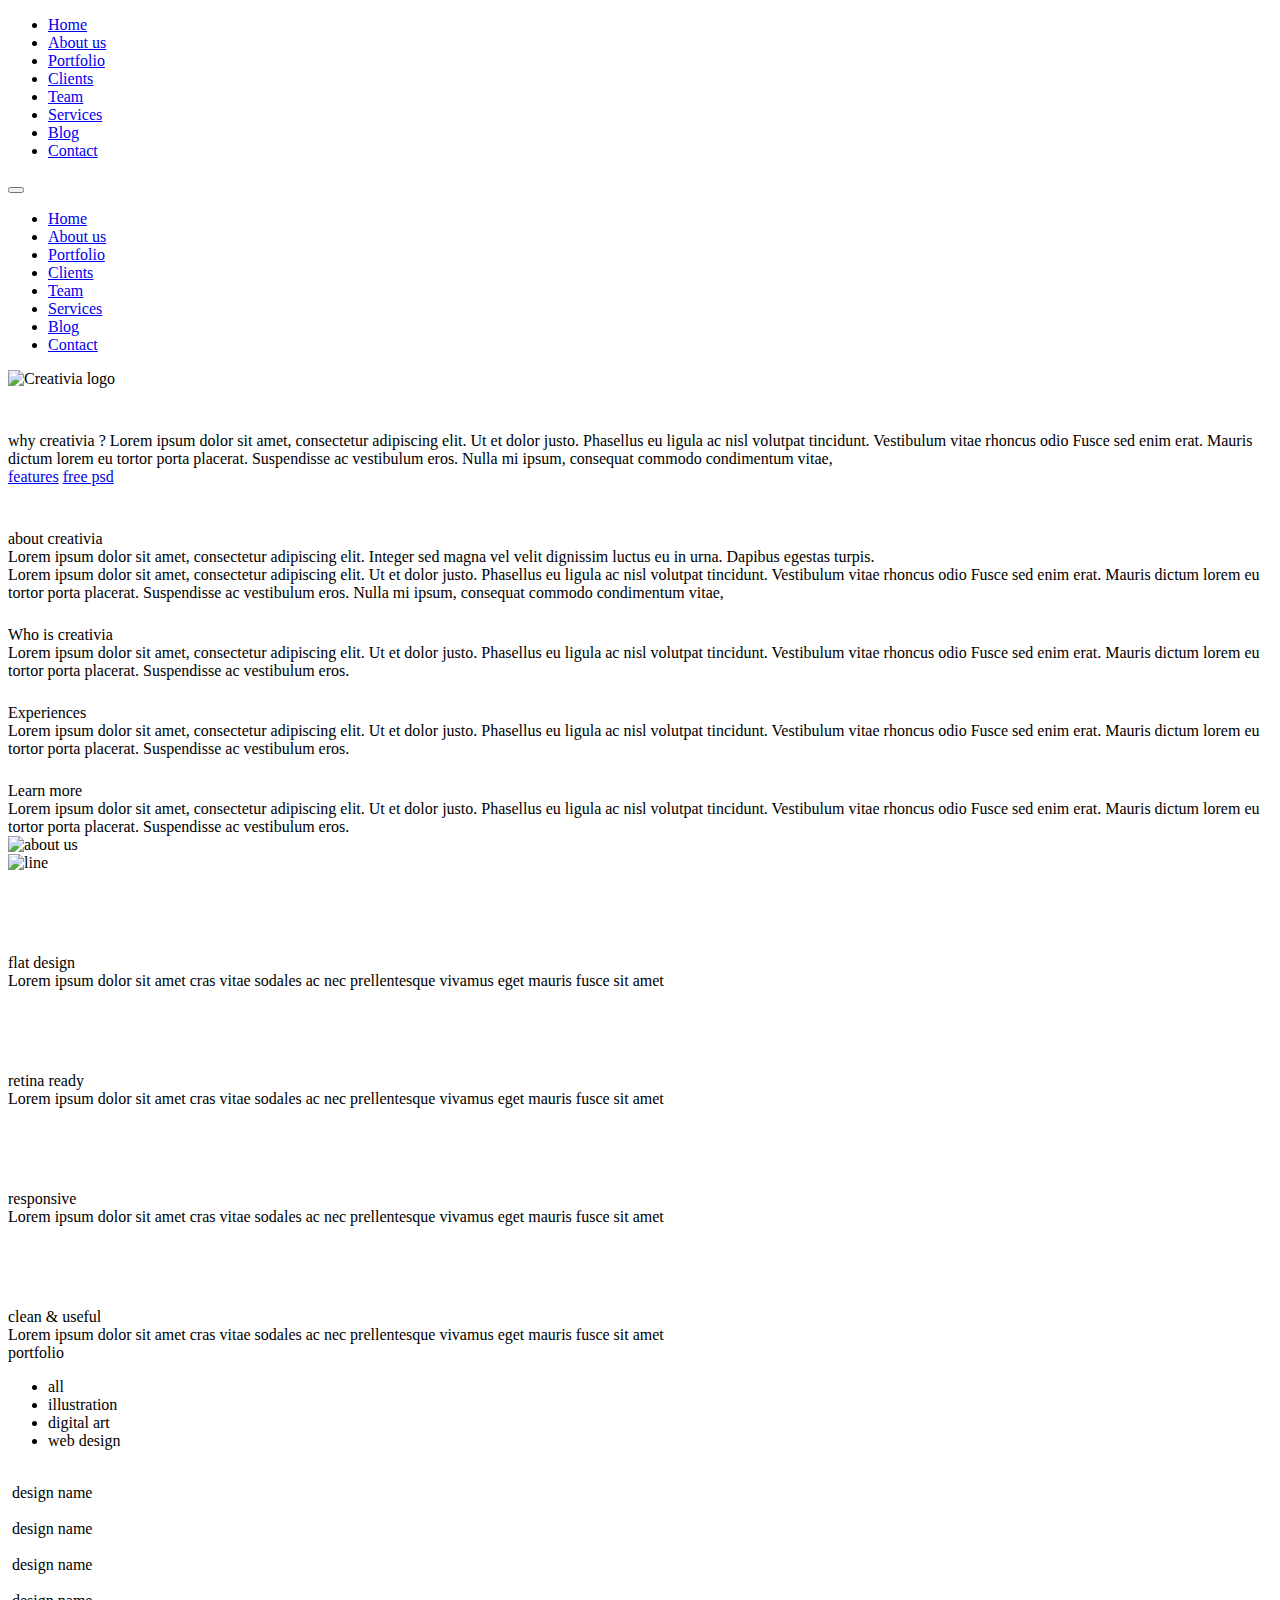
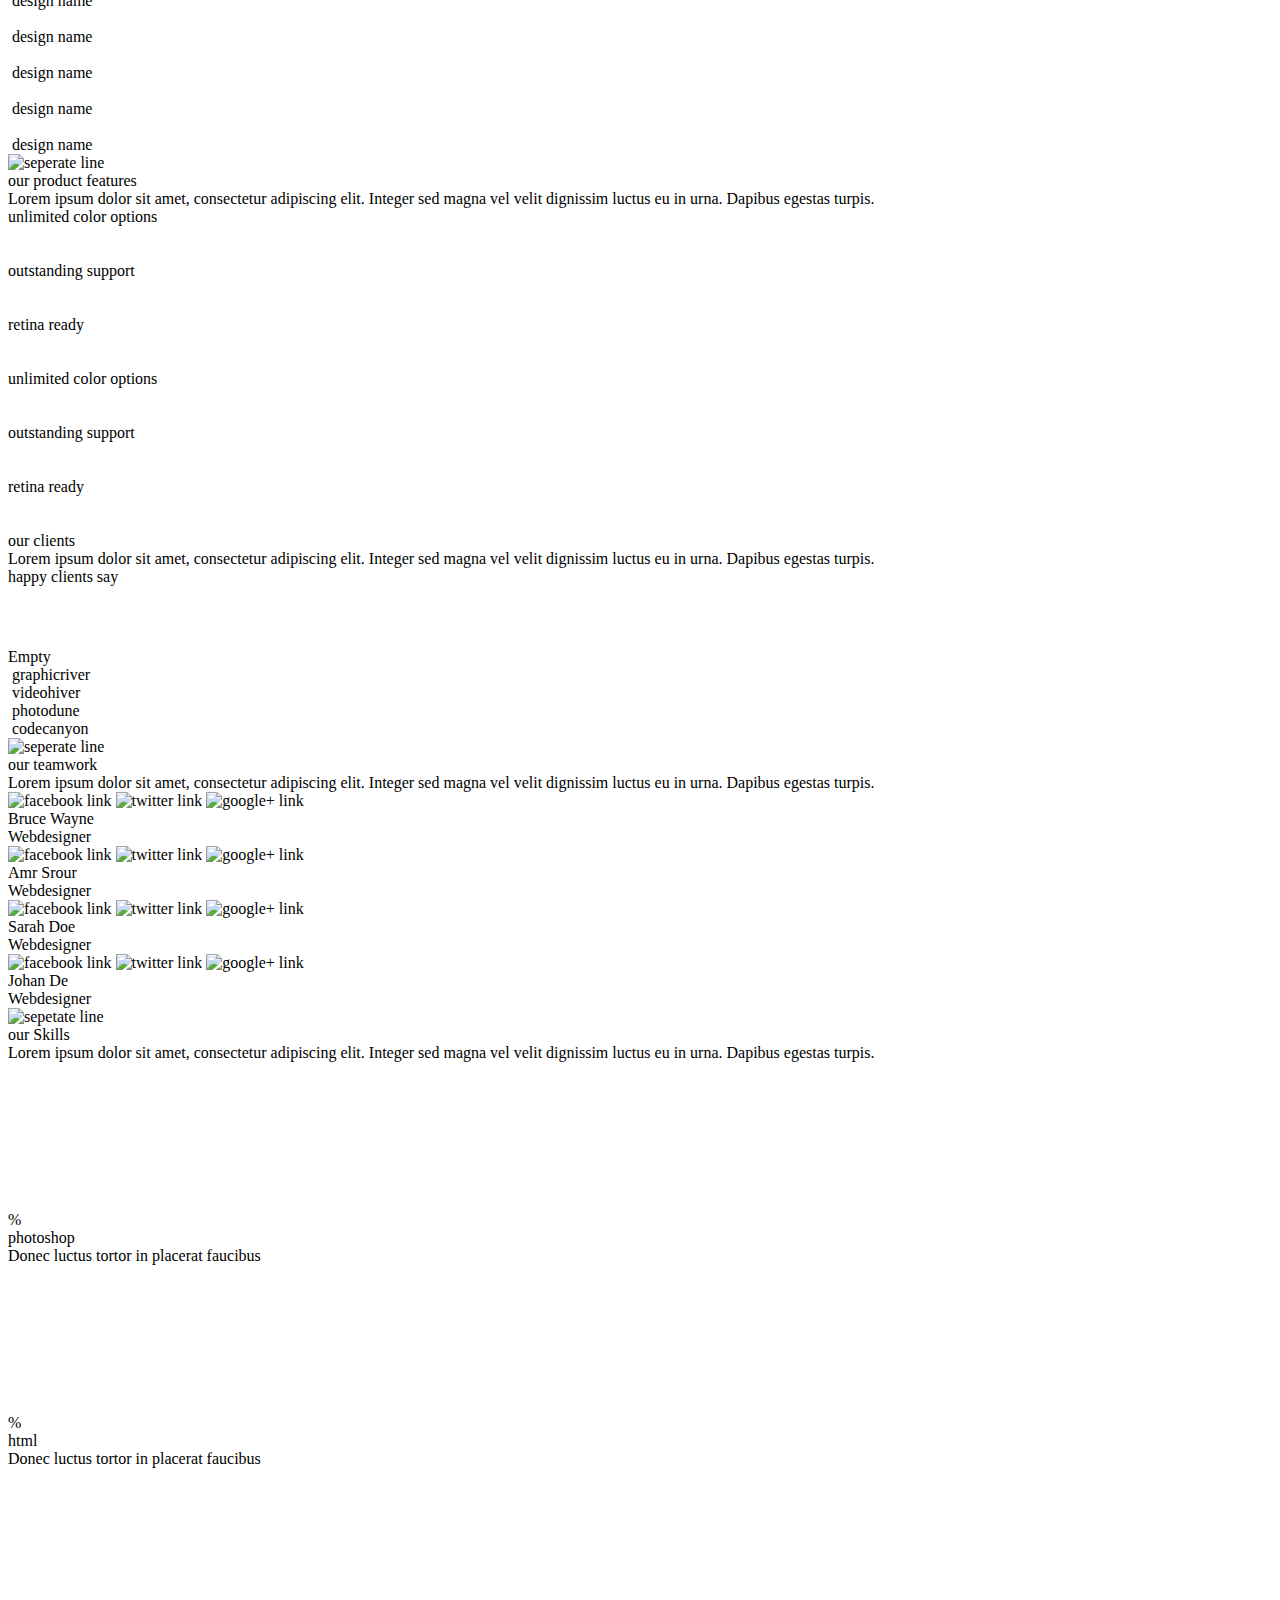
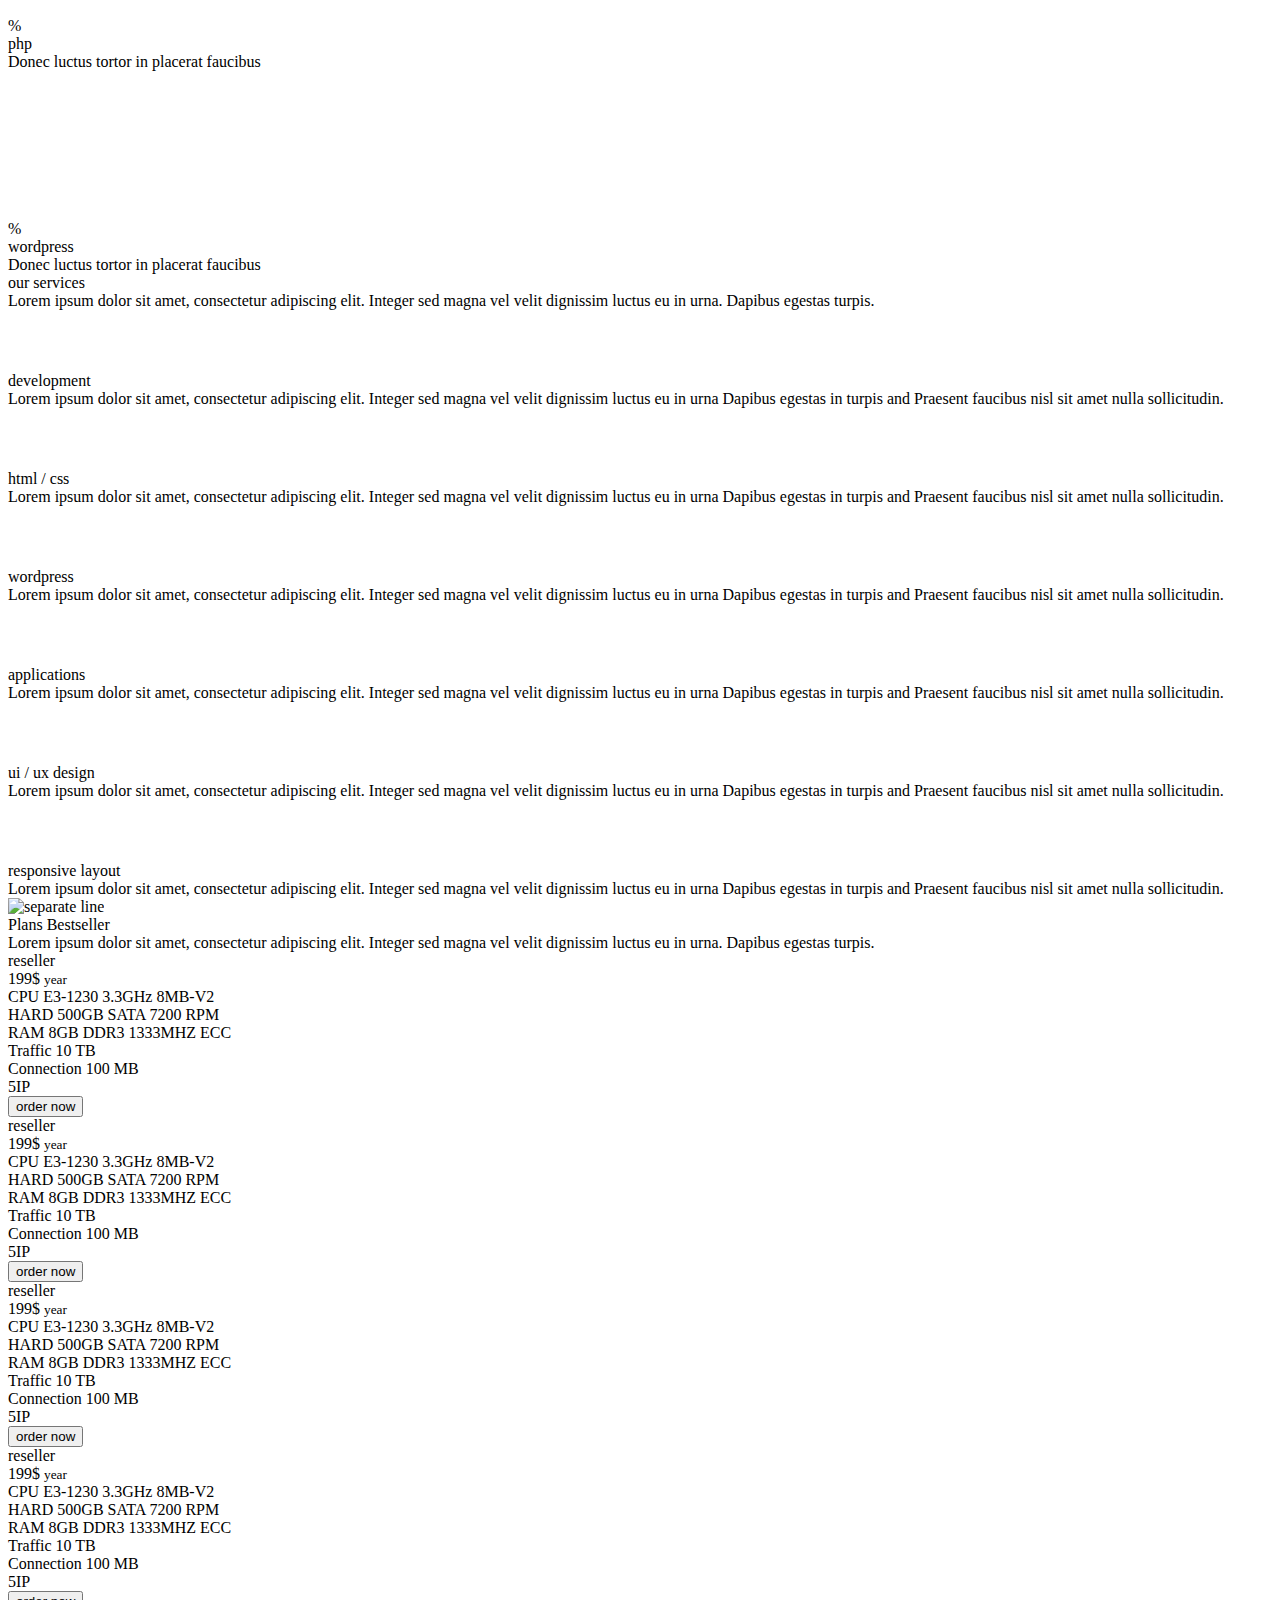
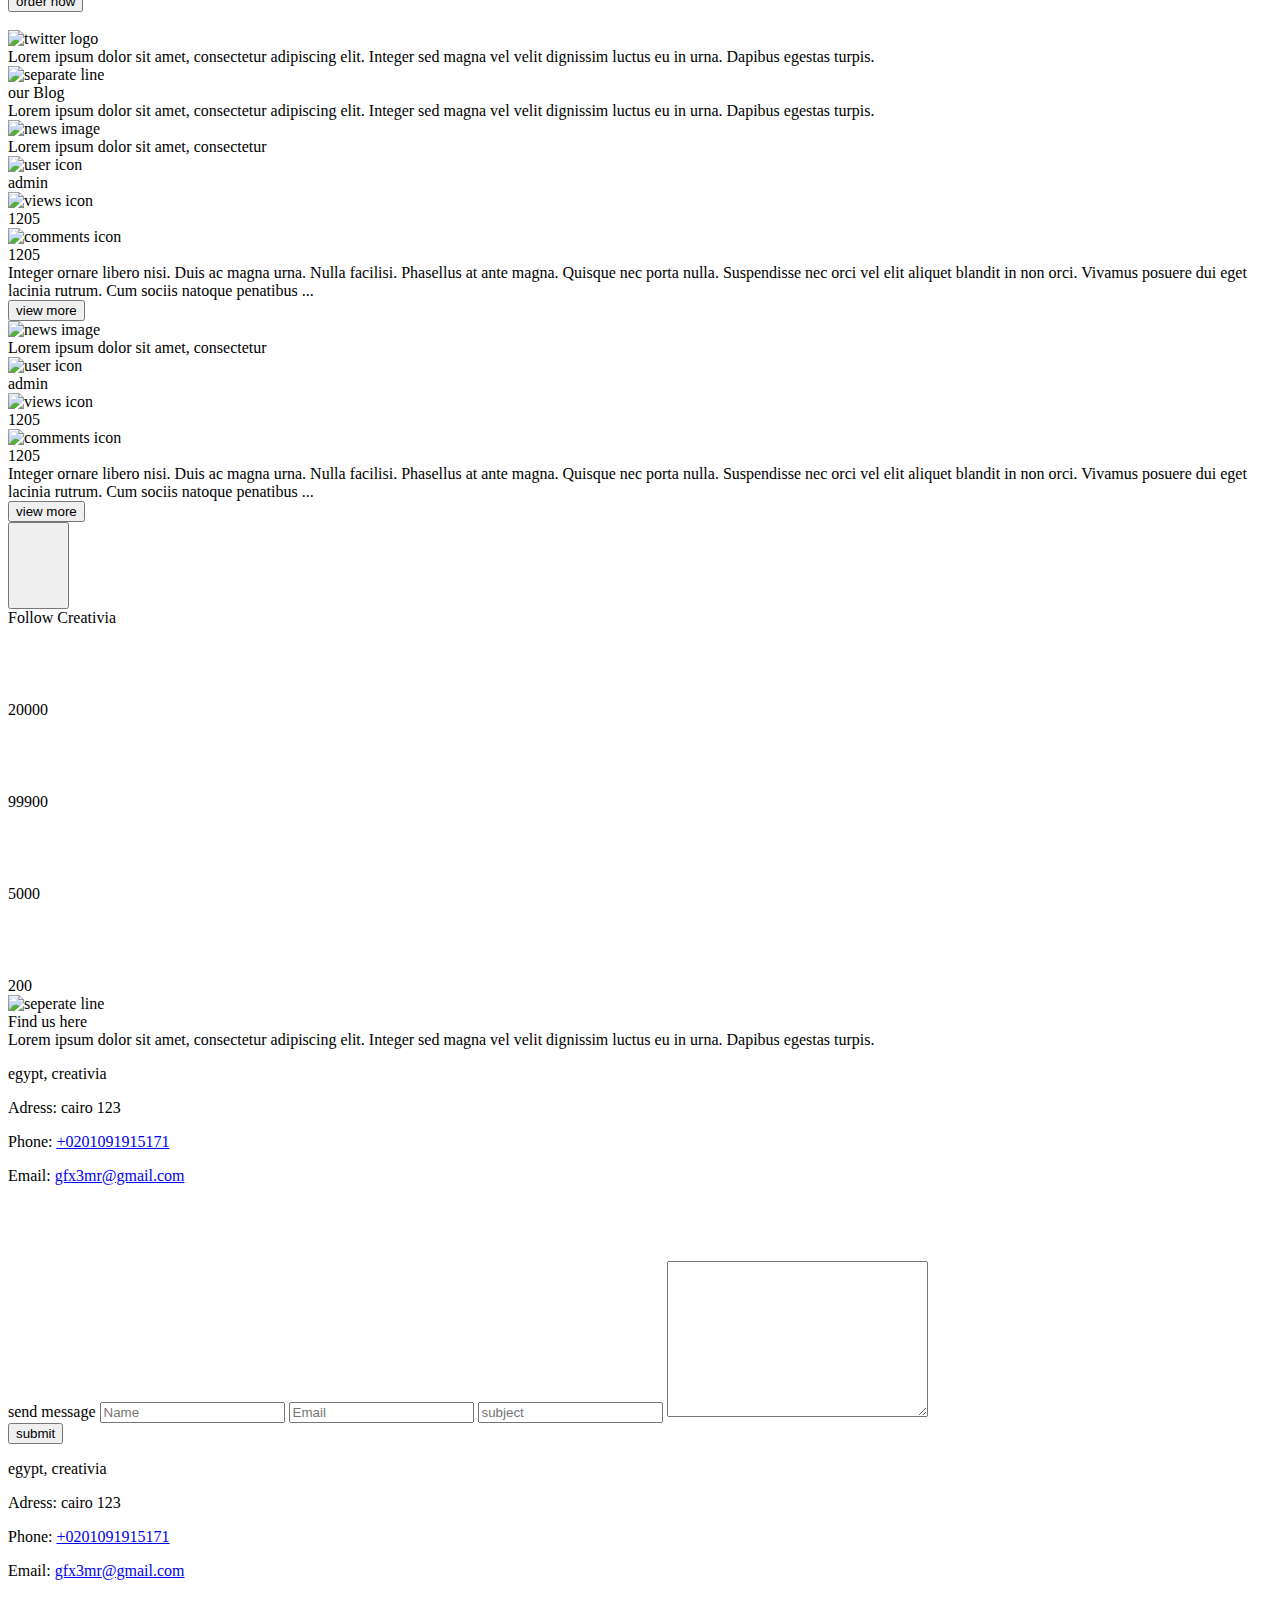
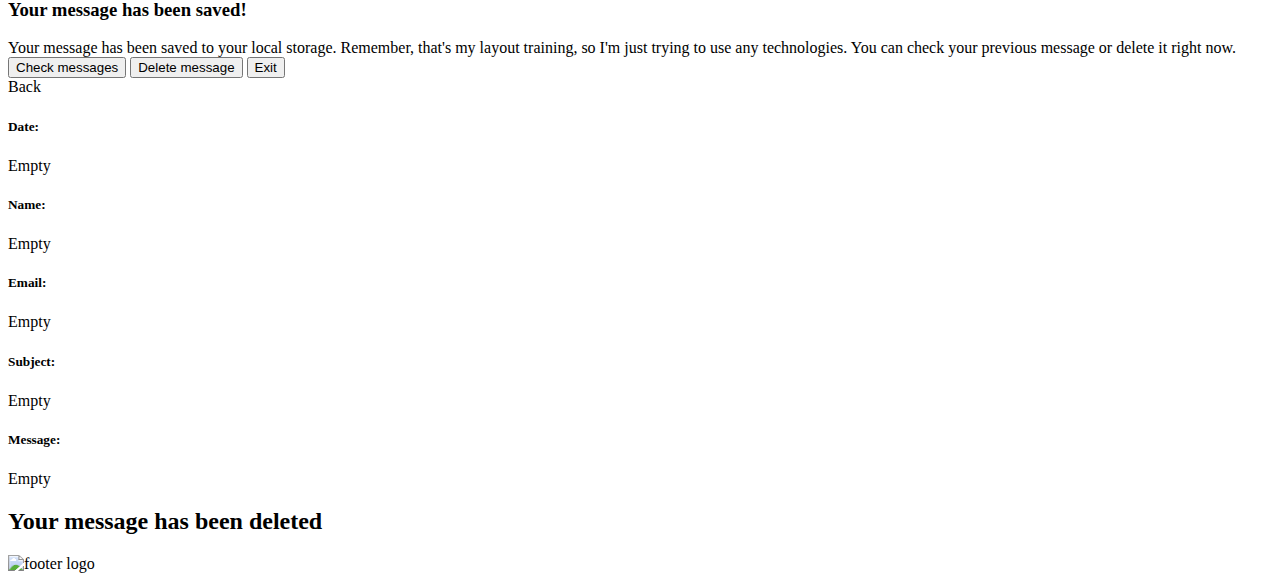
==== index.html @ 78e1b387 "links for images were fixed" ====
<!DOCTYPE html>
<html lang="en">
	<head>
		<meta charset="UTF-8" />
		<meta name="viewport" content="width=device-width, initial-scale=1.0" />
		<meta name="description" content="PSD to HTML training" />
		<title>Creativia</title>

		<link rel="stylesheet" href="style/reset.css" />
		<link rel="stylesheet" href="style/fonts.css" />
		<link rel="stylesheet" href="libs/fontsawesome/css/all.min.css" />
		<link rel="stylesheet" href="style/style.css" />
	</head>

	<body>
		<div class="wrapper">
			<header id="home">
				<section class="nav-body">
					<div class="container">
						<div class="logo-space"></div>
						<nav class="nav-list">
							<ul class="nav-items">
								<li class="nav-item"><a href="#home">Home</a></li>
								<li class="nav-item"><a href="#about">About us</a></li>
								<li class="nav-item"><a href="#portfolio">Portfolio</a></li>
								<li class="nav-item"><a href="#clients">Clients</a></li>
								<li class="nav-item"><a href="#team">Team</a></li>
								<li class="nav-item"><a href="#services">Services</a></li>
								<li class="nav-item"><a href="#blog">Blog</a></li>
								<li class="nav-item"><a href="#contact">Contact</a></li>
							</ul>
							<button class="mobile-menu" name="mobile-menu-trigger">
								<div class="menu-wrap">
									<div class="menu-btn"></div>
									<div class="menu-btn"></div>
									<div class="menu-btn"></div>
								</div>
							</button>
						</nav>

						<nav class="mob-nav">
							<ul class="mob-nav-items">
								<li class="mob-nav-item"><a href="#home">Home</a></li>
								<li class="mob-nav-item"><a href="#about">About us</a></li>
								<li class="mob-nav-item">
									<a href="#portfolio">Portfolio</a>
								</li>
								<li class="mob-nav-item"><a href="#clients">Clients</a></li>
								<li class="mob-nav-item"><a href="#team">Team</a></li>
								<li class="mob-nav-item"><a href="#services">Services</a></li>
								<li class="mob-nav-item"><a href="#blog">Blog</a></li>
								<li class="mob-nav-item"><a href="#contact">Contact</a></li>
							</ul>
						</nav>
						<div class="logo">
							<img
								src="images/header/logo.png"
								alt="Creativia logo"
								class="adaptive-img"
							/>
						</div>
					</div>
				</section>
				<section class="banner-body">
					<div class="arrow-body">
						<canvas id="left-arrow" width="30px" height="40px"></canvas>
					</div>

					<div class="banner-container">
						<div class="banner-content">
							<span class="banner-title"
								>why <span class="pink-text">creativia ?</span></span
							>
							<span class="description"
								>Lorem ipsum dolor sit amet, consectetur adipiscing elit. Ut et
								dolor justo. Phasellus eu ligula ac nisl volutpat tincidunt.
								Vestibulum vitae rhoncus odio Fusce sed enim erat. Mauris dictum
								lorem eu tortor porta placerat. Suspendisse ac vestibulum eros.
								Nulla mi ipsum, consequat commodo condimentum vitae,
							</span>
							<div class="link-group">
								<a href="#" class="banner-link">features</a>
								<a href="#" class="banner-link">free psd</a>
							</div>
						</div>
					</div>
					<div class="arrow-body">
						<canvas id="right-arrow" width="30px" height="40px"></canvas>
					</div>
				</section>

				<div class="slider-body">
					<div class="slider-item"></div>
					<div class="slider-item"></div>
					<div class="slider-item"></div>
				</div>
			</header>
			<main>
				<section class="about-section" id="about">
					<div class="container">
						<div class="section-body">
							<div class="section-top">
								<div class="section-title">
									about <span class="pink-text">creativia</span>
								</div>
								<div class="section-description">
									Lorem ipsum dolor sit amet, consectetur
									<span class="pink-text">adipiscing elit.</span> Integer sed
									magna vel velit dignissim luctus eu in urna. Dapibus egestas
									turpis.
								</div>
							</div>
							<div class="about-main">
								<div class="info-row">
									<div class="info-body">
										<div class="info-content">
											Lorem ipsum dolor sit amet, consectetur adipiscing elit.
											Ut et dolor justo. Phasellus eu ligula ac nisl volutpat
											tincidunt. Vestibulum vitae rhoncus odio Fusce sed enim
											erat. Mauris dictum lorem eu tortor porta placerat.
											Suspendisse ac vestibulum eros. Nulla mi ipsum, consequat
											commodo condimentum vitae,
										</div>
										<div class="accordions-form">
											<div class="accordion-body">
												<div class="accordion-title-body" data-toggle="true">
													<div class="accordion-icon">
														<canvas
															class="circleIcon"
															width="20px"
															height="20px"
														></canvas>
													</div>
													<div class="accordion-title-wrap">
														<div class="accordion-title">Who is creativia</div>
													</div>
												</div>
												<div class="accordion-content">
													Lorem ipsum dolor sit amet, consectetur adipiscing
													elit. Ut et dolor justo. Phasellus eu ligula ac nisl
													volutpat tincidunt. Vestibulum vitae rhoncus odio
													Fusce sed enim erat. Mauris dictum lorem eu tortor
													porta placerat. Suspendisse ac vestibulum eros.
												</div>
											</div>

											<div class="accordion-body">
												<div class="accordion-title-body">
													<div class="accordion-icon">
														<canvas
															class="circleIcon"
															width="20px"
															height="20px"
														></canvas>
													</div>
													<div class="accordion-title-wrap">
														<div class="accordion-title">Experiences</div>
													</div>
												</div>
												<div class="accordion-content">
													Lorem ipsum dolor sit amet, consectetur adipiscing
													elit. Ut et dolor justo. Phasellus eu ligula ac nisl
													volutpat tincidunt. Vestibulum vitae rhoncus odio
													Fusce sed enim erat. Mauris dictum lorem eu tortor
													porta placerat. Suspendisse ac vestibulum eros.
												</div>
											</div>

											<div class="accordion-body">
												<div class="accordion-title-body">
													<div class="accordion-icon">
														<canvas
															class="circleIcon"
															width="20px"
															height="20px"
														></canvas>
													</div>
													<div class="accordion-title-wrap">
														<div class="accordion-title">Learn more</div>
													</div>
												</div>
												<div class="accordion-content">
													Lorem ipsum dolor sit amet, consectetur adipiscing
													elit. Ut et dolor justo. Phasellus eu ligula ac nisl
													volutpat tincidunt. Vestibulum vitae rhoncus odio
													Fusce sed enim erat. Mauris dictum lorem eu tortor
													porta placerat. Suspendisse ac vestibulum eros.
												</div>
											</div>
										</div>
									</div>
									<div class="info-image-wrap">
										<img
											src=""
											alt="about us"
											class="info-image"
											data-lazy="image"
											data-src="images/about/about-img.png"
										/>
									</div>
								</div>
								<img src="images/line.svg" alt="line" class="line-img" />
								<div class="virtues">
									<section class="virtue">
										<div class="virtue-img">
											<div class="virtue-item _fa-wrap">
												<canvas
													class="canvas-icon"
													width="90px"
													height="78px"
												></canvas>
												<div class="icon-wrap">
													<i class="fas fa-heart"></i>
												</div>
											</div>
										</div>
										<div class="virtue-title">flat design</div>
										<div class="virtue-description">
											Lorem ipsum dolor sit amet cras vitae sodales ac nec
											prellentesque vivamus eget mauris fusce sit amet
										</div>
									</section>
									<section class="virtue">
										<div class="virtue-img">
											<div class="virtue-item _fa-wrap">
												<canvas
													class="canvas-icon"
													width="90px"
													height="78px"
												></canvas>
												<div class="icon-wrap">
													<i class="fas fa-check-square"></i>
												</div>
											</div>
										</div>
										<div class="virtue-title">retina ready</div>
										<div class="virtue-description">
											Lorem ipsum dolor sit amet cras vitae sodales ac nec
											prellentesque vivamus eget mauris fusce sit amet
										</div>
									</section>
									<section class="virtue">
										<div class="virtue-img">
											<div class="virtue-item _fa-wrap">
												<canvas
													class="canvas-icon"
													width="90px"
													height="78px"
												></canvas>
												<div class="icon-wrap">
													<i class="fas fa-mobile-alt"></i>
												</div>
											</div>
										</div>
										<div class="virtue-title">responsive</div>
										<div class="virtue-description">
											Lorem ipsum dolor sit amet cras vitae sodales ac nec
											prellentesque vivamus eget mauris fusce sit amet
										</div>
									</section>
									<section class="virtue">
										<div class="virtue-img">
											<div class="virtue-item _fa-wrap">
												<canvas
													class="canvas-icon"
													width="90px"
													height="78px"
												></canvas>
												<div class="icon-wrap">
													<i class="fab fa-gripfire"></i>
												</div>
											</div>
										</div>
										<div class="virtue-title">clean & useful</div>
										<div class="virtue-description">
											Lorem ipsum dolor sit amet cras vitae sodales ac nec
											prellentesque vivamus eget mauris fusce sit amet
										</div>
									</section>
								</div>
							</div>
						</div>
					</div>
				</section>
				<section class="portfolio-section" id="portfolio">
					<div class="section-body">
						<div class="section-top">
							<div class="section-title">
								portfolio
							</div>
							<div class="section-description">
								<ul class="port-list">
									<li class="port-item">all</li>
									<li class="port-item _port-item-active">illustration</li>
									<li class="port-item">digital art</li>
									<li class="port-item">web design</li>
								</ul>
							</div>
						</div>
						<div class="portfolio-main">
							<div class="port-row">
								<div class="port-wrapper _bigger-wrapper">
									<img
										src="images/portfolio/money.jpg"
										alt=""
										class="port-tile"
									/>
									<div class="hover-template">
										<img src="images/portfolio/add.png" alt="" />
										<span>design name</span>
									</div>
								</div>
								<div class="port-wrapper">
									<img
										src="images/portfolio/bank.jpg"
										alt=""
										class="port-tile"
									/>
									<div class="hover-template">
										<img src="images/portfolio/add.png" alt="" />
										<span>design name</span>
									</div>
								</div>
								<div class="port-wrapper _bigger-wrapper">
									<img
										src="images/portfolio/flowerpot.jpg"
										alt=""
										class="port-tile"
									/>
									<div class="hover-template">
										<img src="images/portfolio/add.png" alt="" />
										<span>design name</span>
									</div>
								</div>
								<div class="port-wrapper">
									<img
										src="images/portfolio/cards.jpg"
										alt=""
										class="port-tile"
									/>
									<div class="hover-template">
										<img src="images/portfolio/add.png" alt="" />
										<span>design name</span>
									</div>
								</div>
								<div class="port-wrapper">
									<img
										src="images/portfolio/calc.jpg"
										alt=""
										class="port-tile"
									/>
									<div class="hover-template">
										<img src="images/portfolio/add.png" alt="" />
										<span>design name</span>
									</div>
								</div>
								<div class="port-wrapper _bigger-wrapper">
									<img
										src="images/portfolio/convert.jpg"
										alt=""
										class="port-tile"
									/>
									<div class="hover-template">
										<img src="images/portfolio/add.png" alt="" />
										<span>design name</span>
									</div>
								</div>
								<div class="port-wrapper">
									<img
										src="images/portfolio/wallet.jpg"
										alt=""
										class="port-tile"
									/>
									<div class="hover-template">
										<img src="images/portfolio/add.png" alt="" />
										<span>design name</span>
									</div>
								</div>
								<div class="port-wrapper _bigger-wrapper">
									<img
										src="images/portfolio/check.jpg"
										alt=""
										class="port-tile"
									/>
									<div class="hover-template">
										<img src="images/portfolio/add.png" alt="" />
										<span>design name</span>
									</div>
								</div>
							</div>
						</div>
					</div>
				</section>
				<img
					src="images/pink-linebar.png"
					alt="seperate line"
					class="line-img"
				/>
				<section class="features-section">
					<div class="container">
						<div class="section-body">
							<div class="section-top">
								<div class="section-title">
									our <span class="pink-text">product features</span>
								</div>
								<div class="section-description">
									Lorem ipsum dolor sit amet, consectetur
									<span class="pink-text">adipiscing elit.</span> Integer sed
									magna vel velit dignissim luctus eu in urna. Dapibus egestas
									turpis.
								</div>
							</div>
							<div
								class="features-main"
								data-lazy="background"
								data-src="./images/features/buy-theme.png"
							>
								<div class="side-options">
									<div class="side-option">
										<div class="option-wrap">
											<span>unlimited color options</span>

											<div class="icon-wrap">
												<canvas
													class="option-icon"
													width="38px"
													height="32px"
												></canvas>
												<canvas
													class="icon-checkmark"
													width="17px"
													height="14px"
												></canvas>
											</div>
										</div>
									</div>
									<div class="side-option">
										<div class="option-wrap">
											<span>outstanding support</span>
											<div class="icon-wrap">
												<canvas
													class="option-icon"
													width="38px"
													height="32px"
												></canvas>
												<canvas
													class="icon-checkmark"
													width="17px"
													height="14px"
												></canvas>
											</div>
										</div>
									</div>
									<div class="side-option">
										<div class="option-wrap">
											<span>retina ready</span>
											<div class="icon-wrap">
												<canvas
													class="option-icon"
													width="38px"
													height="32px"
												></canvas>
												<canvas
													class="icon-checkmark"
													width="17px"
													height="14px"
												></canvas>
											</div>
										</div>
									</div>
								</div>
								<div class="features-img"></div>
								<div class="side-options">
									<div class="side-option">
										<div class="option-wrap">
											<span>unlimited color options</span>
											<div class="icon-wrap">
												<canvas
													class="option-icon"
													width="38px"
													height="32px"
												></canvas>
												<canvas
													class="icon-checkmark"
													width="17px"
													height="14px"
												></canvas>
											</div>
										</div>
									</div>
									<div class="side-option">
										<div class="option-wrap">
											<span>outstanding support</span>
											<div class="icon-wrap">
												<canvas
													class="option-icon"
													width="38px"
													height="32px"
												></canvas>
												<canvas
													class="icon-checkmark"
													width="17px"
													height="14px"
												></canvas>
											</div>
										</div>
									</div>
									<div class="side-option">
										<div class="option-wrap">
											<span>retina ready</span>
											<div class="icon-wrap">
												<canvas
													class="option-icon"
													width="38px"
													height="32px"
												></canvas>
												<canvas
													class="icon-checkmark"
													width="17px"
													height="14px"
												></canvas>
											</div>
										</div>
									</div>
								</div>
							</div>
						</div>
					</div>
				</section>
				<section class="clients-section" id="clients">
					<div class="container">
						<div class="section-body">
							<div class="section-top">
								<div class="section-title">
									our <span class="pink-text">clients</span>
								</div>
								<div class="section-description">
									Lorem ipsum dolor sit amet, consectetur
									<span class="pink-text">adipiscing elit.</span> Integer sed
									magna vel velit dignissim luctus eu in urna. Dapibus egestas
									turpis.
								</div>
							</div>
							<div class="clients-main">
								<div class="client-comment">
									<div class="comment-title">happy clients say</div>
									<div class="comment-info"></div>

									<div class="comment-slider">
										<div class="comment-slider-body">
											<canvas
												class="slider-photo"
												width="72px"
												height="58px"
											></canvas>

											<div class="slider-name">Empty</div>
										</div>
										<div class="slider-status-body">
											<span class="slider-status-item"></span>
											<span class="slider-status-item"></span>
											<span class="slider-status-item"></span>
										</div>
									</div>
								</div>
								<div class="client-blocks">
									<div class="client-block">
										<img
											src="images/clients/graphicriver.png"
											alt=""
											class="adapative-img"
										/>
										<span>graphicriver</span>
									</div>
									<div class="client-block">
										<img
											src="images/clients/videohive.png"
											alt=""
											class="adapative-img"
										/>
										<span>videohiver</span>
									</div>
									<div class="client-block">
										<img
											src="images/clients/photodune.png"
											alt=""
											class="adapative-img"
										/>
										<span>photodune</span>
									</div>
									<div class="client-block">
										<img
											src="images/clients/codecanyon.png"
											alt=""
											class="adapative-img"
										/>
										<span>codecanyon</span>
									</div>
								</div>
							</div>
						</div>
					</div>
				</section>
				<img
					src="images/pink-linebar.png"
					alt="seperate line"
					class="line-img"
				/>
				<section class="teamwork-section" id="team">
					<div class="container">
						<div class="section-body">
							<div class="section-top">
								<div class="section-title">
									our <span class="pink-text">teamwork</span>
								</div>
								<div class="section-description">
									Lorem ipsum dolor sit amet, consectetur
									<span class="pink-text">adipiscing elit.</span> Integer sed
									magna vel velit dignissim luctus eu in urna. Dapibus egestas
									turpis.
								</div>
							</div>
							<div class="teamwork-main">
								<div class="teamwork-cards">
									<div class="teamwork-card">
										<div
											class="card-photo"
											data-lazy="background"
											data-src="./images/teamwork/bruce-wayne.jpg"
										>
											<div class="card-contact">
												<img
													src="images/teamwork/facebook.png"
													alt="facebook link"
												/>
												<img
													src="images/teamwork/twitter.png"
													alt="twitter link"
												/>
												<img
													src="images/teamwork/google.png"
													alt="google+ link"
												/>
											</div>
										</div>
										<div class="card-title">
											<div class="title-name">Bruce Wayne</div>
											<div class="title-prof">Webdesigner</div>
										</div>
									</div>
									<div class="teamwork-card">
										<div
											class="card-photo"
											data-lazy="background"
											data-src="./images/teamwork/amr.jpg"
										>
											<div class="card-contact">
												<img
													src="images/teamwork/facebook.png"
													alt="facebook link"
												/>
												<img
													src="images/teamwork/twitter.png"
													alt="twitter link"
												/>
												<img
													src="images/teamwork/google.png"
													alt="google+ link"
												/>
											</div>
										</div>
										<div class="card-title">
											<div class="title-name">Amr Srour</div>
											<div class="title-prof">Webdesigner</div>
										</div>
									</div>
									<div class="teamwork-card">
										<div
											class="card-photo"
											data-lazy="background"
											data-src="./images/teamwork/sarah.jpg"
										>
											<div class="card-contact">
												<img
													src="images/teamwork/facebook.png"
													alt="facebook link"
												/>
												<img
													src="images/teamwork/twitter.png"
													alt="twitter link"
												/>
												<img
													src="images/teamwork/google.png"
													alt="google+ link"
												/>
											</div>
										</div>
										<div class="card-title">
											<div class="title-name">Sarah Doe</div>
											<div class="title-prof">Webdesigner</div>
										</div>
									</div>
									<div class="teamwork-card">
										<div
											class="card-photo"
											data-lazy="background"
											data-src="./images/teamwork/johan.jpg"
										>
											<div class="card-contact">
												<img
													src="images/teamwork/facebook.png"
													alt="facebook link"
												/>
												<img
													src="images/teamwork/twitter.png"
													alt="twitter link"
												/>
												<img
													src="images/teamwork/google.png"
													alt="google+ link"
												/>
											</div>
										</div>
										<div class="card-title">
											<div class="title-name">Johan De</div>
											<div class="title-prof">Webdesigner</div>
										</div>
									</div>
								</div>
							</div>
						</div>
					</div>
				</section>
				<img src="images/line.svg" alt="sepetate line" class="line-img" />
				<section class="skills-section">
					<div class="container">
						<div class="section-body">
							<div class="section-top">
								<div class="section-title">
									our <span class="pink-text">Skills</span>
								</div>
								<div class="section-description">
									Lorem ipsum dolor sit amet, consectetur
									<span class="pink-text">adipiscing elit.</span> Integer sed
									magna vel velit dignissim luctus eu in urna. Dapibus egestas
									turpis.
								</div>
							</div>
							<div class="skills-main">
								<div
									class="skills-container"
									data-lazy="script"
									data-src="running-nums"
								>
									<div class="technology-body">
										<div class="technology-percent">
											<div class="percent-wrap">
												<canvas
													class="progress-bg"
													width="145px"
													height="145px"
												></canvas>
												<canvas
													class="progress"
													width="145px"
													height="145px"
												></canvas>
												<div class="running-num"><span>%</span></div>
											</div>
										</div>

										<div class="technology-title">
											<div class="technology-name">photoshop</div>
											<div class="techonology-desc">
												Donec luctus tortor in placerat faucibus
											</div>
										</div>
									</div>
									<div class="technology-body">
										<div class="technology-percent">
											<div class="percent-wrap">
												<canvas
													class="progress-bg"
													width="145px"
													height="145px"
												></canvas>
												<canvas
													class="progress"
													width="145px"
													height="145px"
												></canvas>
												<div class="running-num"><span>%</span></div>
											</div>
										</div>
										<div class="technology-title">
											<div class="technology-name">html</div>
											<div class="techonology-desc">
												Donec luctus tortor in placerat faucibus
											</div>
										</div>
									</div>
									<div class="technology-body">
										<div class="technology-percent">
											<div class="percent-wrap">
												<canvas
													class="progress-bg"
													width="145px"
													height="145px"
												></canvas>
												<canvas
													class="progress"
													width="145px"
													height="145px"
												></canvas>
												<div class="running-num"><span>%</span></div>
											</div>
										</div>
										<div class="technology-title">
											<div class="technology-name">php</div>
											<div class="techonology-desc">
												Donec luctus tortor in placerat faucibus
											</div>
										</div>
									</div>
									<div class="technology-body">
										<div class="technology-percent">
											<div class="percent-wrap">
												<canvas
													class="progress-bg"
													width="145px"
													height="145px"
												></canvas>
												<canvas
													class="progress"
													width="145px"
													height="145px"
												></canvas>
												<div class="running-num"><span>%</span></div>
											</div>
										</div>
										<div class="technology-title">
											<div class="technology-name">wordpress</div>
											<div class="techonology-desc">
												Donec luctus tortor in placerat faucibus
											</div>
										</div>
									</div>
								</div>
							</div>
						</div>
					</div>
				</section>
				<section class="services-section" id="services">
					<div class="container">
						<div class="section-body">
							<div class="section-top">
								<div class="section-title">
									our <span class="pink-text">services</span>
								</div>
								<div class="section-description">
									Lorem ipsum dolor sit amet, consectetur
									<span class="pink-text">adipiscing elit.</span> Integer sed
									magna vel velit dignissim luctus eu in urna. Dapibus egestas
									turpis.
								</div>
							</div>
							<div class="services-main">
								<div class="service-item">
									<div class="service-title">
										<div class="service-icon_item _fa-wrap">
											<canvas
												class="service-icons"
												width="70px"
												height="58px"
											></canvas>
											<div class="icon-wrap">
												<i class="fas fa-code"></i>
											</div>
										</div>
										<span>development</span>
									</div>
									<div class="service-desc">
										Lorem ipsum dolor sit amet, consectetur adipiscing elit.
										Integer sed magna vel velit dignissim luctus eu in urna
										Dapibus egestas in turpis and Praesent faucibus nisl sit
										amet nulla sollicitudin.
									</div>
								</div>
								<div class="service-item">
									<div class="service-title">
										<div class="service-icon_item _fa-wrap">
											<canvas
												class="service-icons"
												width="70px"
												height="58px"
											></canvas>
											<div class="icon-wrap">
												<i class="fab fa-css3-alt"></i>
											</div>
										</div>
										<span>html / css</span>
									</div>
									<div class="service-desc">
										Lorem ipsum dolor sit amet, consectetur adipiscing elit.
										Integer sed magna vel velit dignissim luctus eu in urna
										Dapibus egestas in turpis and Praesent faucibus nisl sit
										amet nulla sollicitudin.
									</div>
								</div>
								<div class="service-item">
									<div class="service-title">
										<div class="service-icon_item _fa-wrap">
											<canvas
												class="service-icons"
												width="70px"
												height="58px"
											></canvas>
											<div class="icon-wrap">
												<i class="fab fa-wordpress"></i>
											</div>
										</div>
										<span>wordpress</span>
									</div>
									<div class="service-desc">
										Lorem ipsum dolor sit amet, consectetur adipiscing elit.
										Integer sed magna vel velit dignissim luctus eu in urna
										Dapibus egestas in turpis and Praesent faucibus nisl sit
										amet nulla sollicitudin.
									</div>
								</div>
								<div class="service-item">
									<div class="service-title">
										<div class="service-icon_item _fa-wrap">
											<canvas
												class="service-icons"
												width="70px"
												height="58px"
											></canvas>
											<div class="icon-wrap">
												<i class="fas fa-mobile-alt"></i>
											</div>
										</div>
										<span>applications</span>
									</div>
									<div class="service-desc">
										Lorem ipsum dolor sit amet, consectetur adipiscing elit.
										Integer sed magna vel velit dignissim luctus eu in urna
										Dapibus egestas in turpis and Praesent faucibus nisl sit
										amet nulla sollicitudin.
									</div>
								</div>
								<div class="service-item">
									<div class="service-title">
										<div class="service-icon_item _fa-wrap">
											<canvas
												class="service-icons"
												width="70px"
												height="58px"
											></canvas>
											<div class="icon-wrap">
												<i class="fas fa-pencil-alt"></i>
											</div>
										</div>
										<span>ui / ux design</span>
									</div>
									<div class="service-desc">
										Lorem ipsum dolor sit amet, consectetur adipiscing elit.
										Integer sed magna vel velit dignissim luctus eu in urna
										Dapibus egestas in turpis and Praesent faucibus nisl sit
										amet nulla sollicitudin.
									</div>
								</div>
								<div class="service-item">
									<div class="service-title">
										<div class="service-icon_item _fa-wrap">
											<canvas
												class="service-icons"
												width="70px"
												height="58px"
											></canvas>
											<div class="icon-wrap">
												<i class="fas fa-laptop"></i>
											</div>
										</div>
										<span>responsive layout </span>
									</div>
									<div class="service-desc">
										Lorem ipsum dolor sit amet, consectetur adipiscing elit.
										Integer sed magna vel velit dignissim luctus eu in urna
										Dapibus egestas in turpis and Praesent faucibus nisl sit
										amet nulla sollicitudin.
									</div>
								</div>
							</div>
						</div>
					</div>
				</section>
				<img
					src="images/pink-linebar.png"
					alt="separate line"
					class="line-img"
				/>
				<section class="plans-section">
					<div class="container">
						<div class="section-body">
							<div class="section-top">
								<div class="section-title">
									Plans <span class="pink-text">Bestseller</span>
								</div>
								<div class="section-description">
									Lorem ipsum dolor sit amet, consectetur
									<span class="pink-text">adipiscing elit.</span> Integer sed
									magna vel velit dignissim luctus eu in urna. Dapibus egestas
									turpis.
								</div>
							</div>
							<div class="plans-main">
								<div class="left-side">
									<div class="plan-body">
										<div class="plan-title">reseller</div>
										<div class="plan-price">199$ <small>year</small></div>
										<div class="plan-list">
											<div class="plan-item">CPU E3-1230 3.3GHz 8MB-V2</div>
											<div class="plan-item">HARD 500GB SATA 7200 RPM</div>
											<div class="plan-item">RAM 8GB DDR3 1333MHZ ECC</div>
											<div class="plan-item">Traffic 10 TB</div>
											<div class="plan-item">Connection 100 MB</div>
											<div class="plan-item">5IP</div>
											<div class="plan-btn-body">
												<button class="plan-btn">order now</button>
											</div>
										</div>
									</div>
									<div class="plan-body">
										<div class="plan-title">reseller</div>
										<div class="plan-price">199$ <small>year</small></div>
										<div class="plan-list">
											<div class="plan-item">CPU E3-1230 3.3GHz 8MB-V2</div>
											<div class="plan-item">HARD 500GB SATA 7200 RPM</div>
											<div class="plan-item">RAM 8GB DDR3 1333MHZ ECC</div>
											<div class="plan-item">Traffic 10 TB</div>
											<div class="plan-item">Connection 100 MB</div>
											<div class="plan-item">5IP</div>
											<div class="plan-btn-body">
												<button class="plan-btn">order now</button>
											</div>
										</div>
									</div>
								</div>
								<div class="right-side">
									<div class="plan-body">
										<div class="plan-title">reseller</div>
										<div class="plan-price">199$ <small>year</small></div>
										<div class="plan-list">
											<div class="plan-item">CPU E3-1230 3.3GHz 8MB-V2</div>
											<div class="plan-item">HARD 500GB SATA 7200 RPM</div>
											<div class="plan-item">RAM 8GB DDR3 1333MHZ ECC</div>
											<div class="plan-item">Traffic 10 TB</div>
											<div class="plan-item">Connection 100 MB</div>
											<div class="plan-item">5IP</div>
											<div class="plan-btn-body">
												<button class="plan-btn">order now</button>
											</div>
										</div>
									</div>
									<div class="plan-body">
										<div class="plan-title">reseller</div>
										<div class="plan-price">199$ <small>year</small></div>
										<div class="plan-list">
											<div class="plan-item">CPU E3-1230 3.3GHz 8MB-V2</div>
											<div class="plan-item">HARD 500GB SATA 7200 RPM</div>
											<div class="plan-item">RAM 8GB DDR3 1333MHZ ECC</div>
											<div class="plan-item">Traffic 10 TB</div>
											<div class="plan-item">Connection 100 MB</div>
											<div class="plan-item">5IP</div>
											<div class="plan-btn-body">
												<button class="plan-btn">order now</button>
											</div>
										</div>
									</div>
								</div>
							</div>
						</div>
					</div>
				</section>
				<section class="tweets-section">
					<img src="images/twitts/twitter.png" alt="" class="tweets-pic" />
					<div class="tweets-main">
						<img src="images/twitts/small-logo.png" alt="twitter logo" />
						<div class="tweets-text">
							Lorem ipsum dolor sit amet, consectetur adipiscing elit. Integer
							sed magna vel velit dignissim luctus eu in urna. Dapibus egestas
							turpis.
						</div>
					</div>
				</section>
				<img
					src="images/pink-linebar.png"
					alt="separate line"
					class="line-img"
				/>
				<section class="blog-section" id="blog">
					<div class="container-small">
						<div class="section-body">
							<div class="section-top">
								<div class="section-title">
									our <span class="pink-text">Blog</span>
								</div>
								<div class="section-description">
									Lorem ipsum dolor sit amet, consectetur
									<span class="pink-text">adipiscing elit.</span> Integer sed
									magna vel velit dignissim luctus eu in urna. Dapibus egestas
									turpis.
								</div>
							</div>
							<div class="blog-main">
								<div class="news-block">
									<div class="news-img-wrap">
										<img
											src=""
											alt="news image"
											class="link-image"
											data-lazy="image"
											data-src="images/blog/news-1.jpg"
										/>
									</div>
									<div class="news-content-body">
										<div class="news-title">
											Lorem ipsum dolor sit amet, consectetur
										</div>
										<div class="news-control-panel">
											<div class="panel-item">
												<img src="images/blog/user.png" alt="user icon" />
												<div class="panel-item-label">admin</div>
											</div>
											<div class="panel-item">
												<img src="images/blog/view.png" alt="views icon" />
												<div class="panel-item-label">1205</div>
											</div>
											<div class="panel-item">
												<img
													src="images/blog/comment.png"
													alt="comments icon"
												/>
												<div class="panel-item-label">1205</div>
											</div>
										</div>
										<div class="news-content">
											Integer ornare libero nisi. Duis ac magna urna. Nulla
											facilisi. Phasellus at ante magna. Quisque nec porta
											nulla. Suspendisse nec orci vel elit aliquet blandit in
											non orci. Vivamus posuere dui eget lacinia rutrum. Cum
											sociis natoque penatibus ...
										</div>
										<div class="news-btn-body">
											<button class="news-btn">view more</button>
										</div>
									</div>
								</div>

								<div class="news-block">
									<div class="news-img-wrap">
										<img
											src=""
											alt="news image"
											class="link-image"
											data-lazy="image"
											data-src="images/blog/news-2.jpg"
										/>
									</div>
									<div class="news-content-body">
										<div class="news-title">
											Lorem ipsum dolor sit amet, consectetur
										</div>
										<div class="news-control-panel">
											<div class="panel-item">
												<img src="images/blog/user.png" alt="user icon" />
												<div class="panel-item-label">admin</div>
											</div>
											<div class="panel-item">
												<img src="images/blog/view.png" alt="views icon" />
												<div class="panel-item-label">1205</div>
											</div>
											<div class="panel-item">
												<img
													src="images/blog/comment.png"
													alt="comments icon"
												/>
												<div class="panel-item-label">1205</div>
											</div>
										</div>
										<div class="news-content">
											Integer ornare libero nisi. Duis ac magna urna. Nulla
											facilisi. Phasellus at ante magna. Quisque nec porta
											nulla. Suspendisse nec orci vel elit aliquet blandit in
											non orci. Vivamus posuere dui eget lacinia rutrum. Cum
											sociis natoque penatibus ...
										</div>
										<div class="news-btn-body">
											<button class="news-btn">view more</button>
										</div>
									</div>
								</div>
							</div>
							<button class="loadMoreBtn-wrap" name="loading-trigger">
								<div class="canvasBtn-wrap">
									<canvas
										class="loadMoreBtn"
										width="45px"
										height="45px"
									></canvas>
									<div class="arrowWrap">
										<canvas
											class="loadMoreBtnArrow"
											width="24px"
											height="15px"
										></canvas>
									</div>
								</div>
								<img
									class="loadProgress _hideBtnOrLoading"
									src="./images/blog/loading.svg"
									alt=""
								/>
							</button>
						</div>
					</div>
				</section>
				<section
					class="follow-section"
					data-lazy="background"
					data-src="./images/follow/follow-bg.jpg"
				>
					<div class="follow-body">
						<div class="section-top">
							<div class="section-title">
								Follow <span class="pink-text">Creativia</span>
							</div>
						</div>
						<div class="follow-main">
							<div class="follow-icon-wrap">
								<div class="canvas-icon_wrap _fa-wrap">
									<canvas
										class="followIcon"
										width="80px"
										height="70px"
									></canvas>
									<div class="icon-wrap">
										<i class="fab fa-facebook-f"></i>
									</div>
								</div>

								<span>20000</span>
							</div>
							<div class="follow-icon-wrap">
								<div class="canvas-icon_wrap _fa-wrap">
									<canvas
										class="followIcon"
										width="80px"
										height="70px"
									></canvas>
									<div class="icon-wrap">
										<i class="fab fa-twitter"></i>
									</div>
								</div>
								<span>99900</span>
							</div>
							<div class="follow-icon-wrap">
								<div class="canvas-icon_wrap _fa-wrap">
									<canvas
										class="followIcon"
										width="80px"
										height="70px"
									></canvas>
									<div class="icon-wrap">
										<i class="fab fa-pinterest-p"></i>
									</div>
								</div>
								<span>5000</span>
							</div>
							<div class="follow-icon-wrap">
								<div class="canvas-icon_wrap _fa-wrap">
									<canvas
										class="followIcon"
										width="80px"
										height="70px"
									></canvas>
									<div class="icon-wrap">
										<i class="fab fa-google-plus-g"></i>
									</div>
								</div>
								<span>200</span>
							</div>
						</div>
					</div>
				</section>
				<img
					src="images/pink-linebar.png"
					alt="seperate line"
					class="line-img"
				/>
				<section class="contact-section" id="contact">
					<div class="section-body">
						<div class="container-small">
							<div class="section-top">
								<div class="section-title">
									Find us <span class="pink-text">here</span>
								</div>
								<div class="section-description">
									Lorem ipsum dolor sit amet, consectetur
									<span class="pink-text">adipiscing elit.</span> Integer sed
									magna vel velit dignissim luctus eu in urna. Dapibus egestas
									turpis.
								</div>
							</div>
						</div>

						<div
							class="contact-main"
							data-lazy="background"
							data-src="./images/contact/contact-bg.jpg"
						>
							<div class="container-small">
								<div class="contact-main-body">
									<div class="contact-figure-wrap">
										<div class="figure-content">
											<p>egypt, creativia</p>
											<p>Adress: cairo 123</p>
											<p>
												Phone: <a href="tel:+0201091915171"> +0201091915171</a>
											</p>
											<p>
												Email:
												<a href="mailto:gfx3mr@gmail.com"> gfx3mr@gmail.com</a>
											</p>
										</div>
										<div class="figure-body">
											<canvas
												class="figure-draw"
												height="56px"
												width="56px"
											></canvas>
										</div>
									</div>
									<form action="" class="contact-form" name="send-message">
										<span class="form-title">send message</span>
										<input type="text" name="name" placeholder="Name" />
										<input type="email" name="mail" placeholder="Email" />
										<input type="text" name="subject" placeholder="subject" />
										<textarea
											name="message"
											id=""
											cols="30"
											rows="10"
											maxlength="250"
										></textarea>
										<div class="contact-btn-wrap">
											<button class="contact-btn">submit</button>
										</div>
									</form>
								</div>
							</div>
						</div>
						<div class="mobile-figure">
							<div class="figure-content">
								<p>egypt, creativia</p>
								<p>Adress: cairo 123</p>
								<p>Phone: <a href="tel:+0201091915171"> +0201091915171</a></p>
								<p>
									Email: <a href="mailto:gfx3mr@gmail.com"> gfx3mr@gmail.com</a>
								</p>
							</div>
						</div>
					</div>
					<!-- Попап -->
					<section class="popup">
						<div class="popup-body">
							<div class="popup-content">
								<div class="popup-title">
									<h3>Your message has been saved!</h3>
								</div>
								<div class="popup-description">
									Your message has been saved to your local storage. Remember,
									that's my layout training, so I'm just trying to use any
									technologies. You can check your previous message or delete it
									right now.
								</div>
								<div class="popup-btn-row">
									<button class="btn-open">
										Check messages
									</button>
									<button class="btn-delete">Delete message</button>
									<button class="btn-close-popup">Exit</button>
								</div>
							</div>
							<div class="popup-showmessages">
								<div class="showmessages-wrap">
									<div class="close-msg">
										Back
									</div>
									<div class="message-row">
										<h5>Date:</h5>
										<span data-message="date" class="msg-span">Empty</span>
									</div>
									<div class="message-row">
										<h5>Name:</h5>
										<span data-message="name" class="msg-span">Empty</span>
									</div>
									<div class="message-row">
										<h5>Email:</h5>
										<span data-message="email" class="msg-span">Empty</span>
									</div>
									<div class="message-row">
										<h5>Subject:</h5>
										<span data-message="subject" class="msg-span">Empty</span>
									</div>
									<div class="message-row">
										<h5>Message:</h5>
										<div class="message-text">
											<span data-message="message" class="msg-span">Empty</span>
										</div>
									</div>
								</div>
							</div>
							<div class="popup-deleted">
								<div class="deleted-wrap">
									<h2>Your message has been deleted</h2>
								</div>
							</div>
						</div>
					</section>
				</section>
			</main>
			<footer>
				<div class="footer">
					<img src="images/footer/footer-logo.png" alt="footer logo" />
				</div>
			</footer>
		</div>
		<script src="script/SliderBasic/SliderBasic.js"></script>
		<script src="script/CanvasTool/CanvasTool.js"></script>
		<script type="module" src="script/script.js"></script>
	</body>
</html>
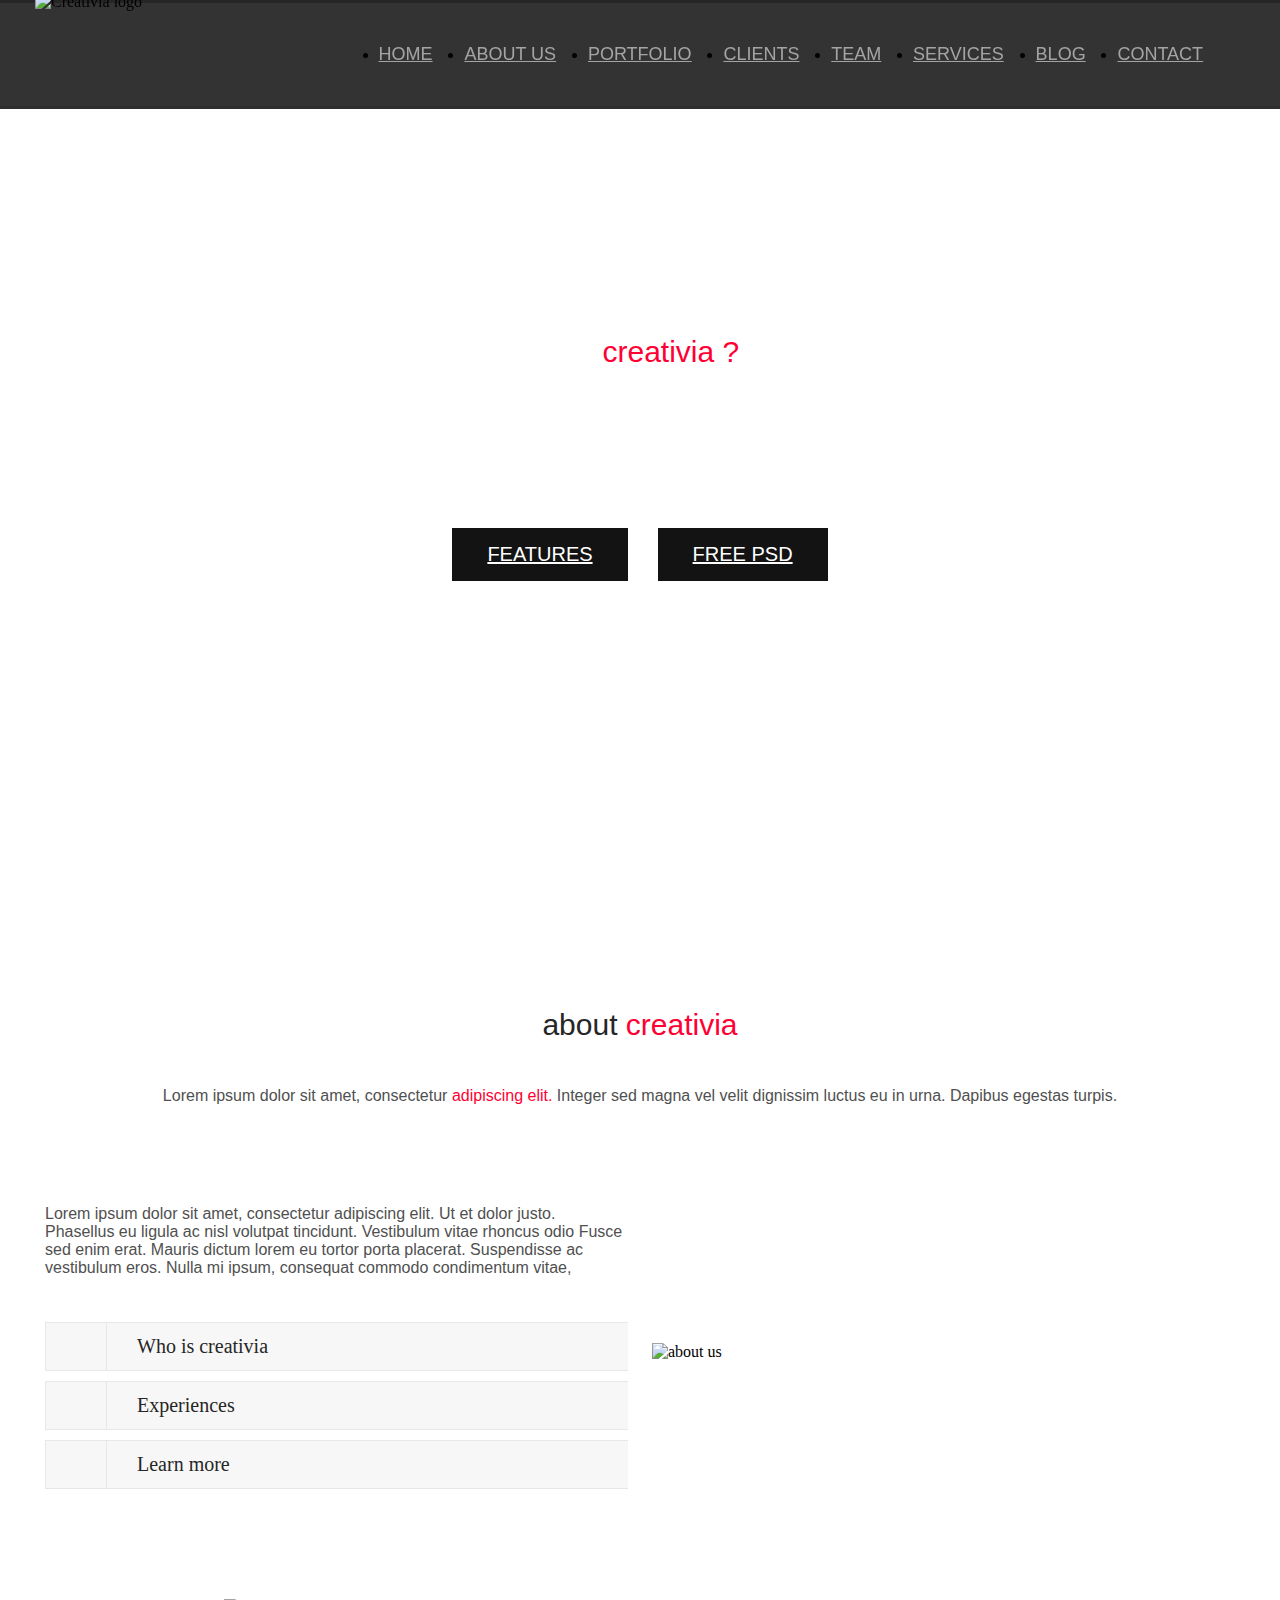
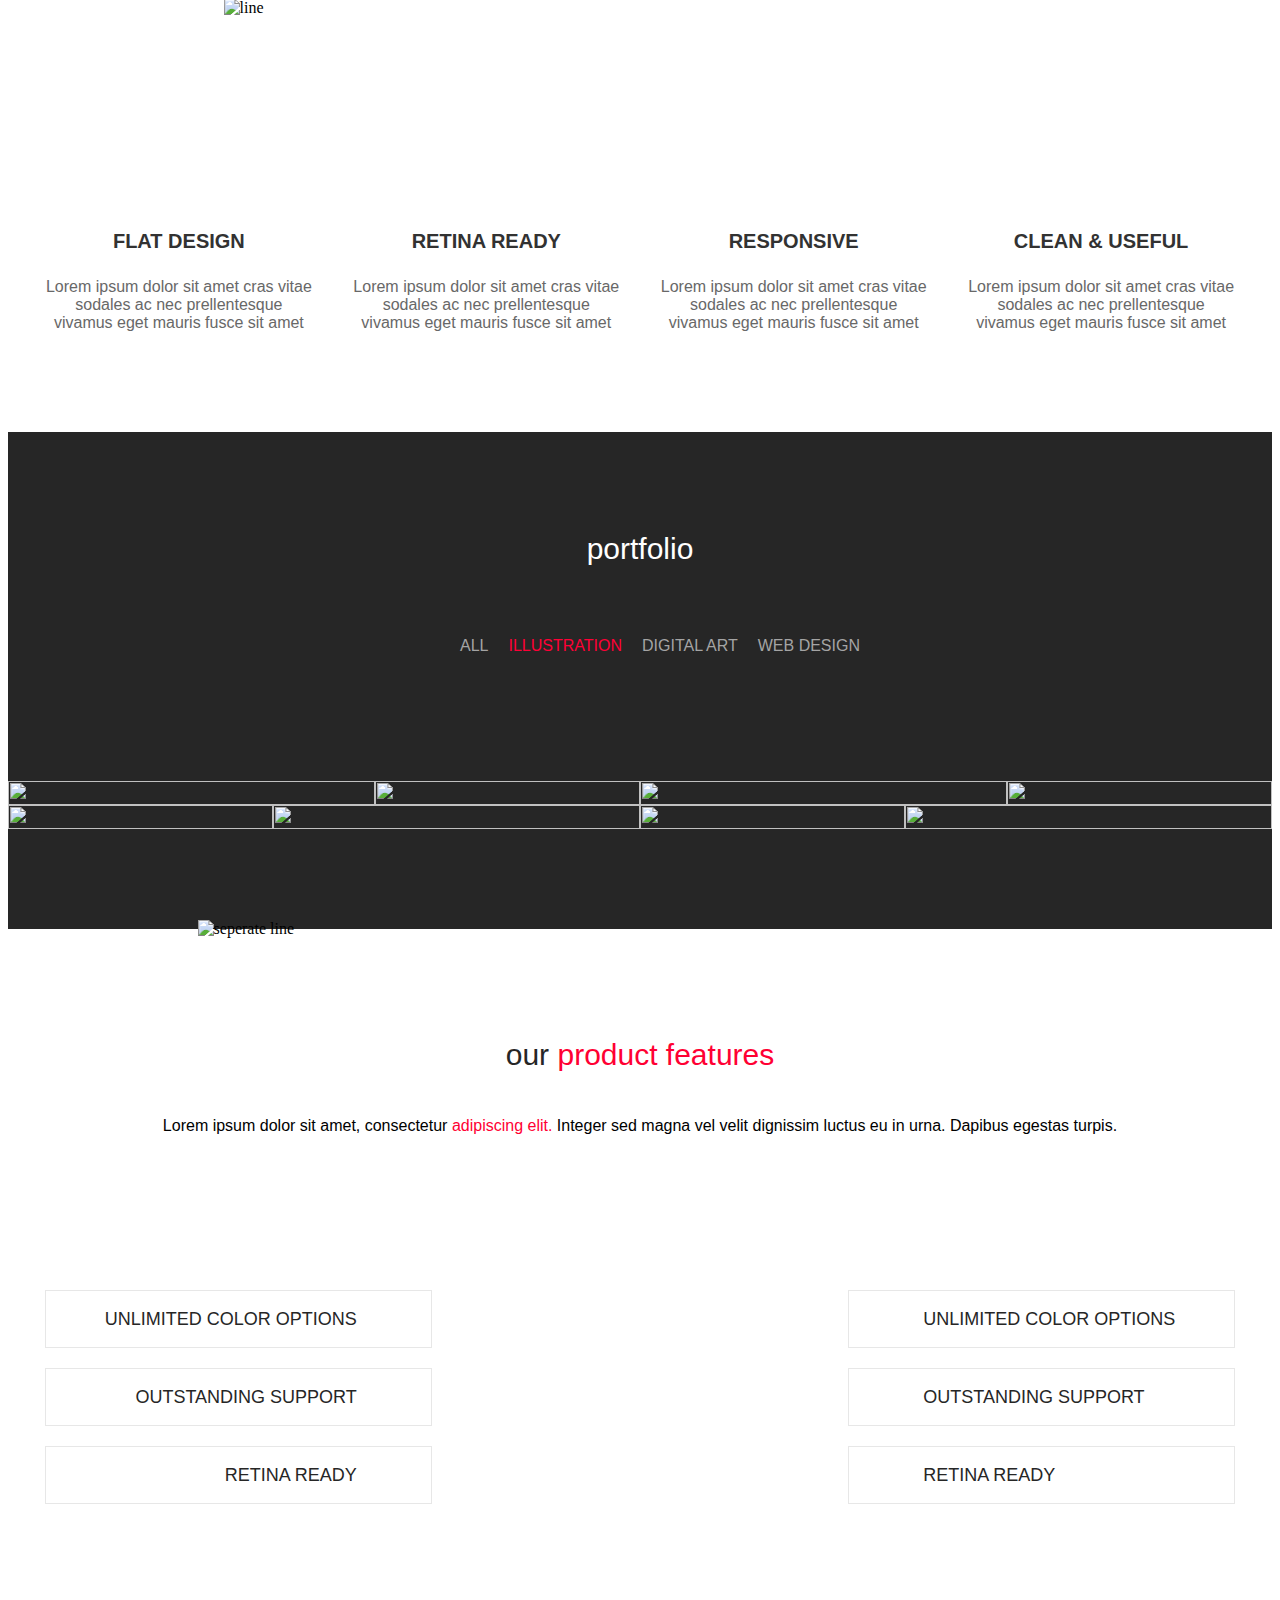
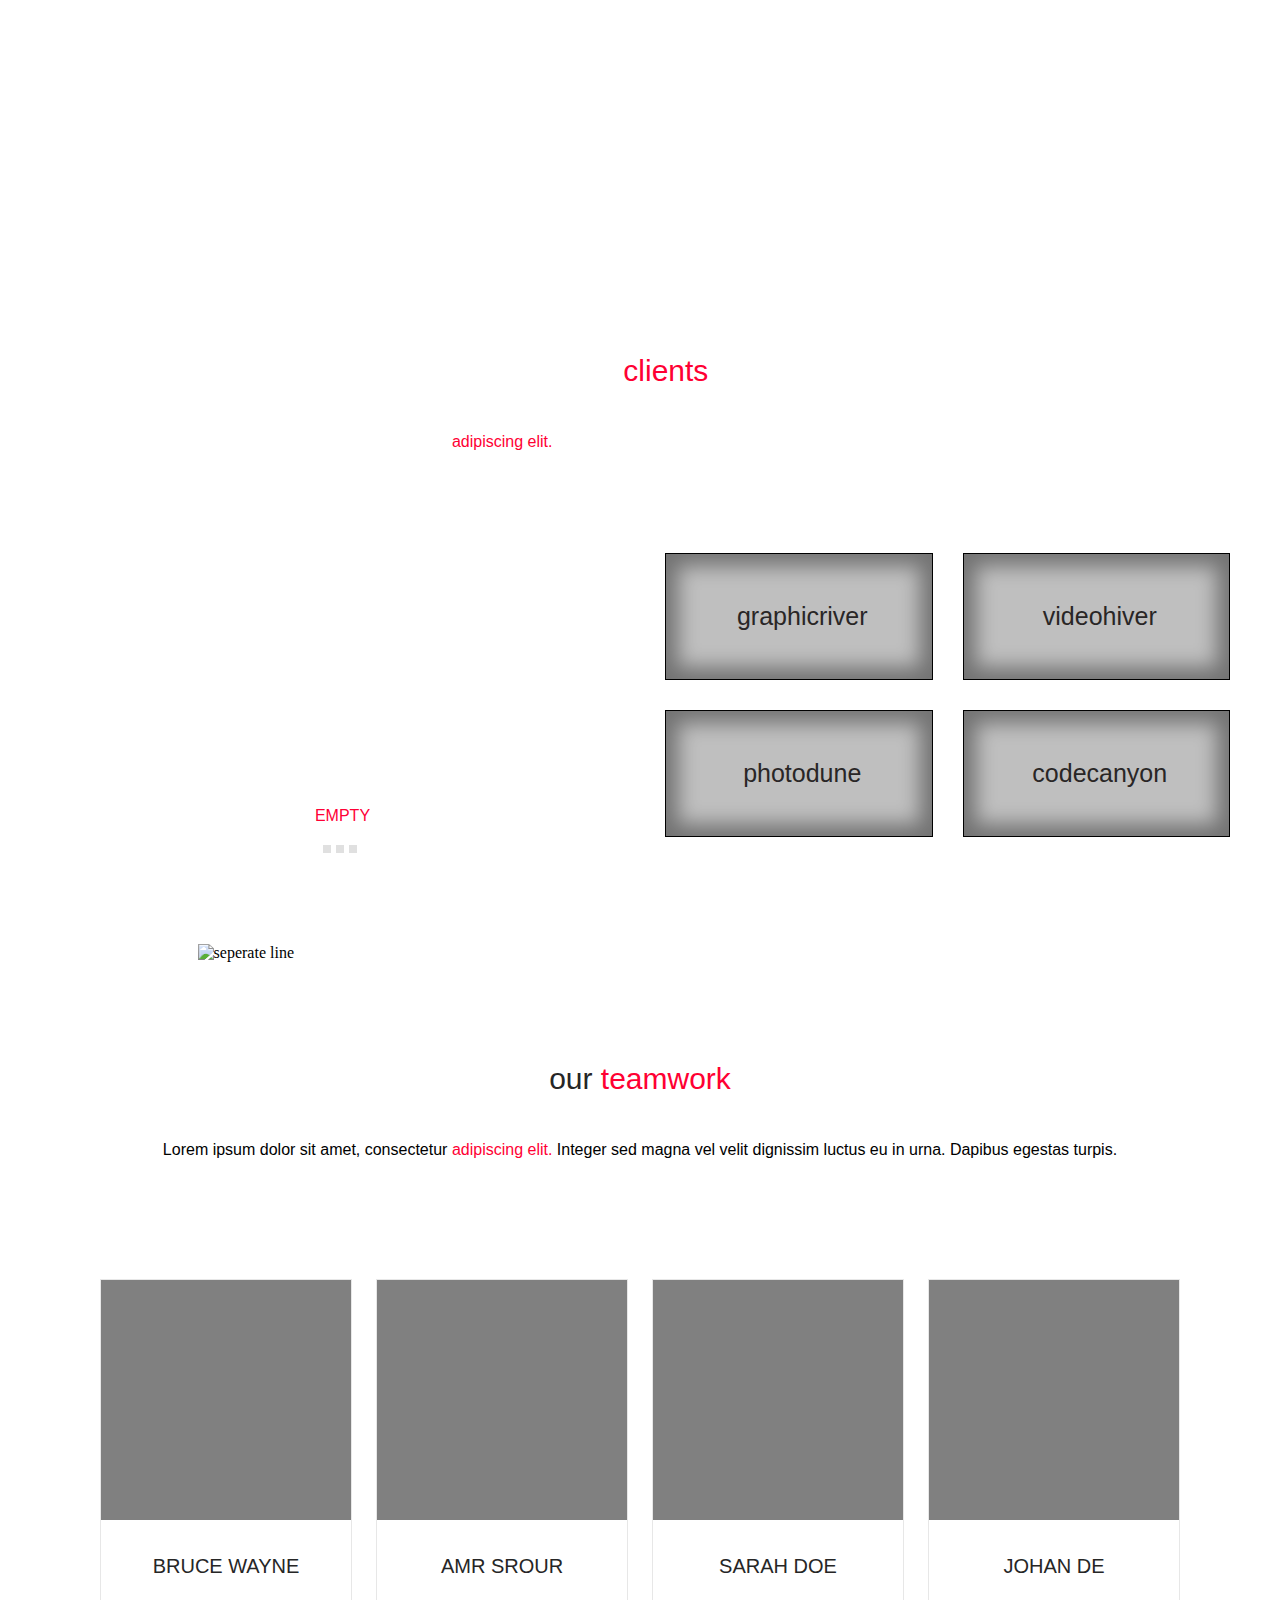
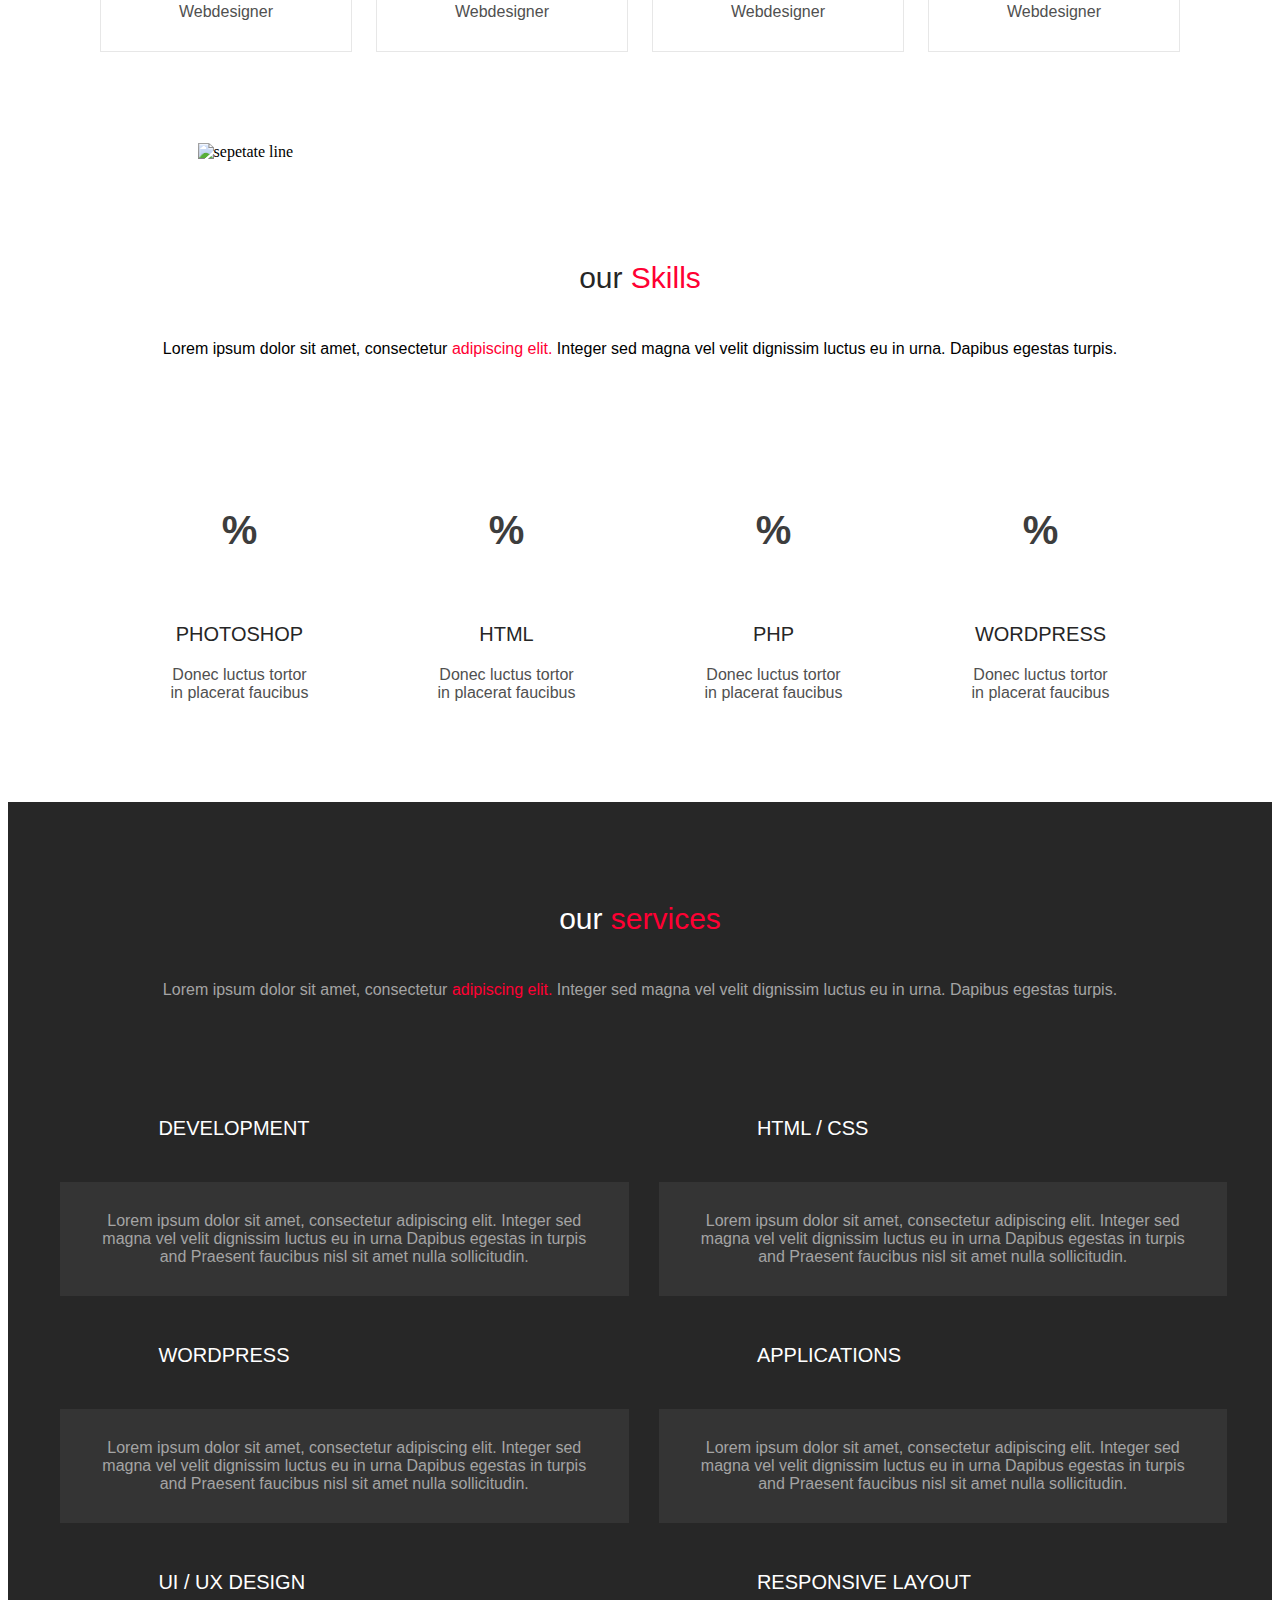
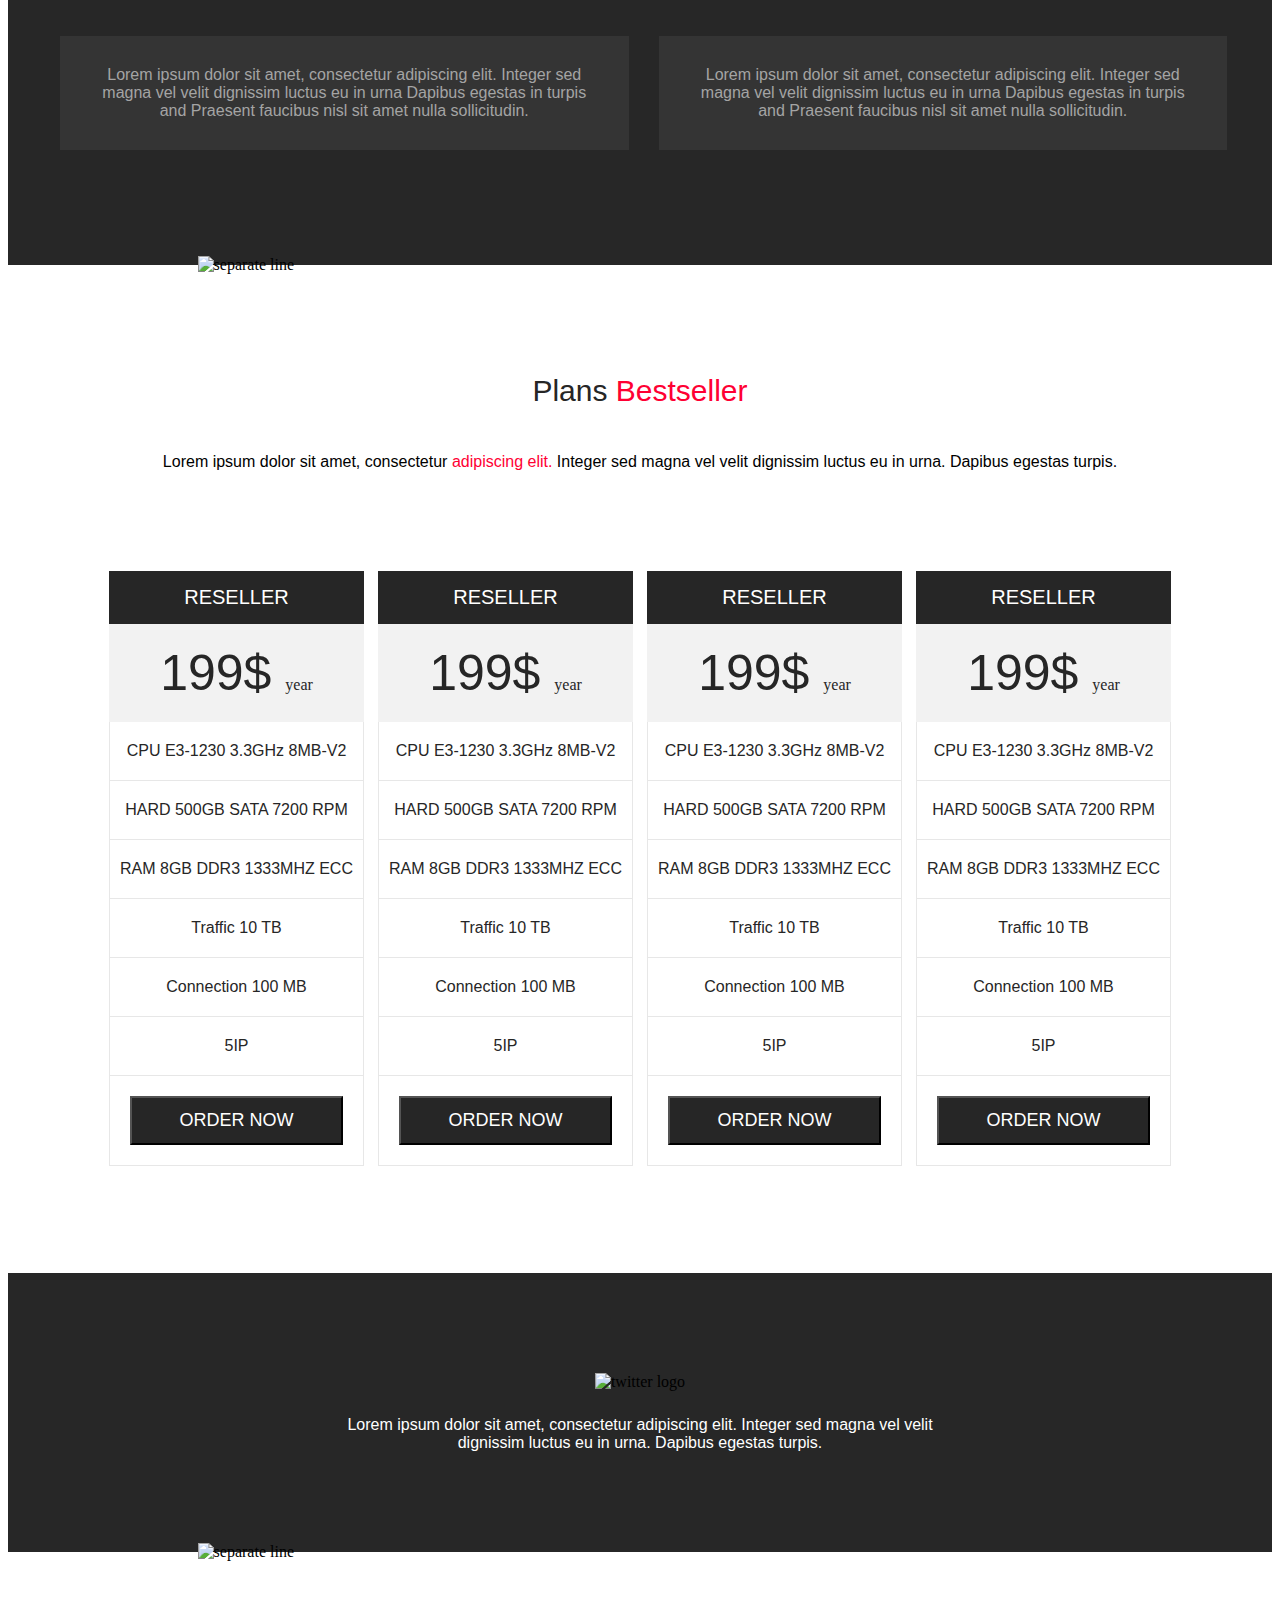
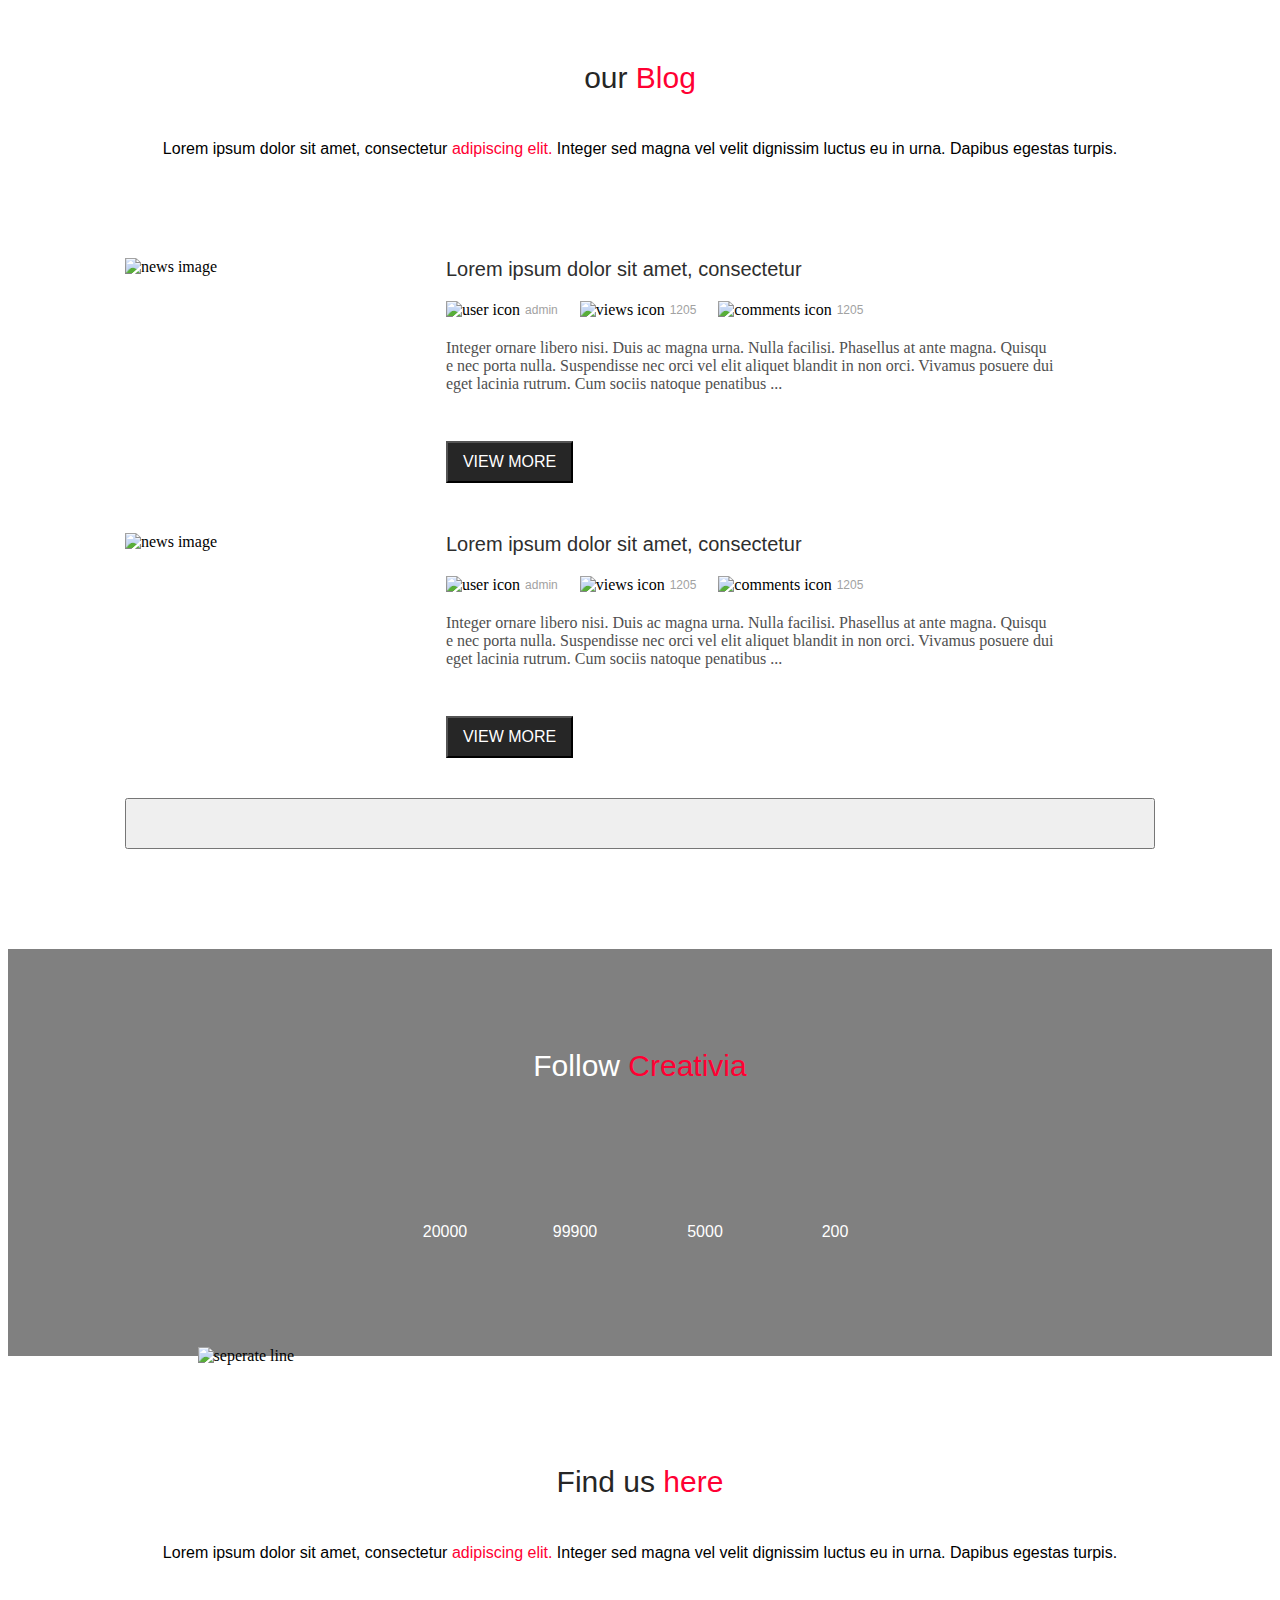
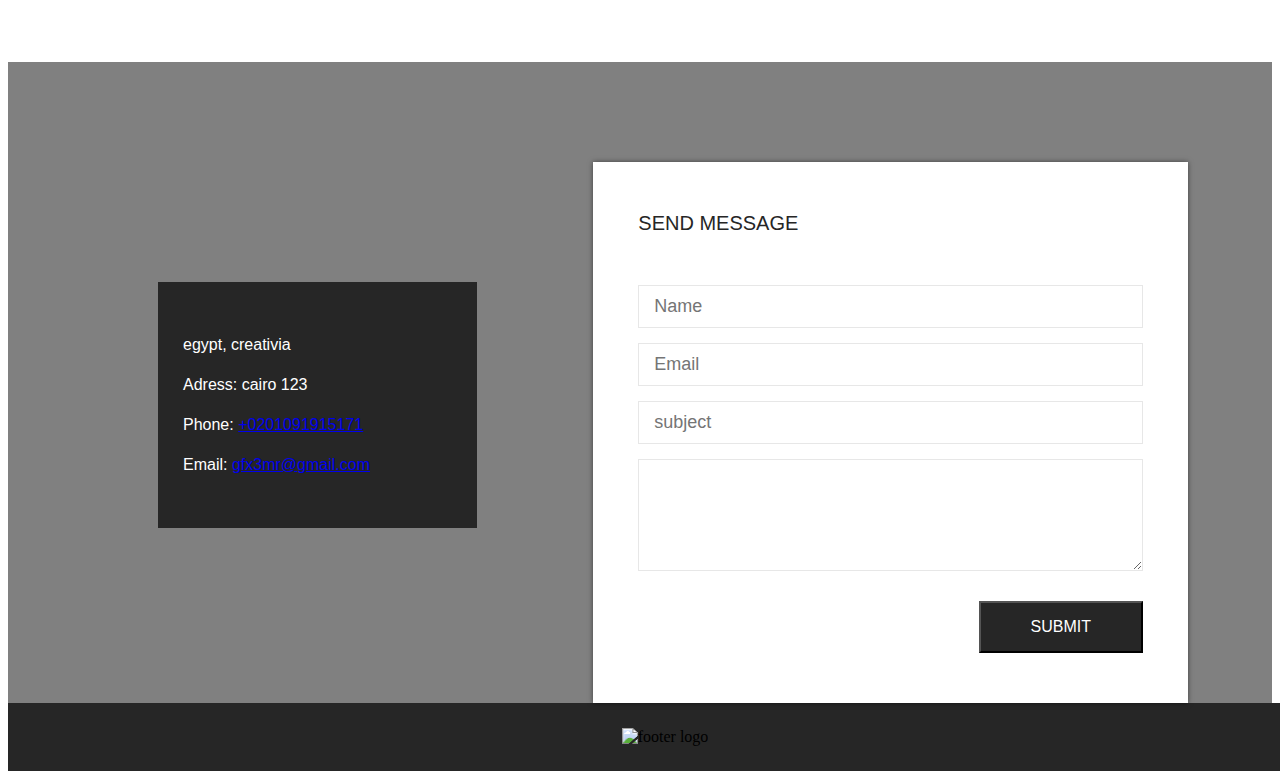
==== commit dab1362a: "fixes and changes:" ====
--- a/index.html
+++ b/index.html
@@ -5,7 +5,12 @@
 		<meta name="viewport" content="width=device-width, initial-scale=1.0" />
 		<meta name="description" content="PSD to HTML training" />
 		<title>Creativia</title>
-
+		<link
+			rel="preload"
+			href="script/modules/canvas.module.js"
+			as="script"
+			crossorigin
+		/>
 		<link rel="stylesheet" href="style/reset.css" />
 		<link rel="stylesheet" href="style/fonts.css" />
 		<link rel="stylesheet" href="libs/fontsawesome/css/all.min.css" />
@@ -622,7 +627,7 @@
 							</div>
 							<div class="teamwork-main">
 								<div class="teamwork-cards">
-									<div class="teamwork-card">
+									<div class="teamwork-card" tabindex="0">
 										<div
 											class="card-photo"
 											data-lazy="background"
@@ -648,7 +653,7 @@
 											<div class="title-prof">Webdesigner</div>
 										</div>
 									</div>
-									<div class="teamwork-card">
+									<div class="teamwork-card" tabindex="1">
 										<div
 											class="card-photo"
 											data-lazy="background"
@@ -674,7 +679,7 @@
 											<div class="title-prof">Webdesigner</div>
 										</div>
 									</div>
-									<div class="teamwork-card">
+									<div class="teamwork-card" tabindex="2">
 										<div
 											class="card-photo"
 											data-lazy="background"
@@ -700,7 +705,7 @@
 											<div class="title-prof">Webdesigner</div>
 										</div>
 									</div>
-									<div class="teamwork-card">
+									<div class="teamwork-card" tabindex="3">
 										<div
 											class="card-photo"
 											data-lazy="background"
@@ -1344,15 +1349,31 @@
 									</div>
 									<form action="" class="contact-form" name="send-message">
 										<span class="form-title">send message</span>
-										<input type="text" name="name" placeholder="Name" />
-										<input type="email" name="mail" placeholder="Email" />
-										<input type="text" name="subject" placeholder="subject" />
+										<input
+											type="text"
+											name="name"
+											placeholder="Name"
+											required
+										/>
+										<input
+											type="email"
+											name="mail"
+											placeholder="Email"
+											required
+										/>
+										<input
+											type="text"
+											name="subject"
+											placeholder="subject"
+											required
+										/>
 										<textarea
 											name="message"
 											id=""
 											cols="30"
 											rows="10"
 											maxlength="250"
+											required
 										></textarea>
 										<div class="contact-btn-wrap">
 											<button class="contact-btn">submit</button>
--- a/style/style.css
+++ b/style/style.css
@@ -0,0 +1,2147 @@
+/* common classes */
+
+.wrapper {
+	height: 100%;
+	width: 100%;
+}
+.container {
+	max-width: 1190px;
+	margin: 0 auto;
+	position: relative;
+	padding: 0 10px;
+}
+
+.container-small {
+	max-width: 1030px;
+	padding: 0 30px;
+	margin: 0 auto;
+	position: relative;
+}
+
+.full-width-img {
+	max-width: 100%;
+	height: 100%;
+}
+
+.adaptive-img {
+	max-width: 100%;
+}
+
+.section-top {
+	display: flex;
+	flex-direction: column;
+	align-items: center;
+}
+.section-top .section-title {
+	font-family: "RalewayBold", sans-serif;
+	font-size: 30px;
+	text-align: center;
+	color: #262626;
+}
+
+.section-top .section-description {
+	font-family: "LatoBold", sans-serif;
+	font-size: 16px;
+	text-align: center;
+	margin-top: 45px;
+	margin-bottom: 100px;
+}
+
+span.pink-text {
+	color: #ff0033;
+}
+
+.section-body {
+	padding: 100px 0;
+}
+
+.line-img {
+	display: block;
+	margin: 0 auto;
+	max-width: 70%;
+	margin-top: -9px;
+}
+
+@media (min-width: 768px) and (max-width: 991px) {
+	.section-body {
+		padding: 50px 0;
+	}
+	.section-top .section-description {
+		margin-top: 30px;
+		margin-bottom: 35px;
+	}
+}
+
+@media (max-width: 768px) {
+	.section-body {
+		padding: 25px 0;
+	}
+	.section-top .section-title {
+		font-size: 25px;
+	}
+
+	.section-top .section-description {
+		margin-top: 25px;
+		margin-bottom: 30px;
+	}
+	.line-img {
+		display: none;
+	}
+}
+/* Header and nav */
+
+header {
+	width: 100%;
+	height: 100vh;
+	position: relative;
+}
+header .nav-body {
+	width: 100%;
+	background-color: rgba(0, 0, 0, 0.8);
+	border-top: 3px solid #262626;
+	border-bottom: 3px solid rgba(0, 0, 0, 0.1);
+	position: fixed;
+	top: 0px;
+	left: 0px;
+	z-index: 10000;
+}
+
+.nav-body .container {
+	display: flex;
+}
+
+.nav-body .nav-list {
+	width: 78%;
+}
+
+.nav-body .logo-space {
+	width: 22%;
+	min-width: 180px;
+}
+
+.nav-body .logo {
+	position: absolute;
+	top: -10px;
+	left: 0px;
+	width: 22%;
+	min-height: 90px;
+	min-width: 180px;
+	z-index: 99999;
+}
+
+.nav-list .nav-items {
+	display: flex;
+	flex-direction: row;
+	justify-content: space-evenly;
+}
+
+.nav-items .nav-item {
+	cursor: pointer;
+}
+.nav-item > a {
+	font-size: 18px;
+	color: #a4a4a4;
+	font-family: "RalewayRegular", sans-serif;
+
+	text-transform: uppercase;
+	white-space: nowrap;
+}
+.nav-item::before,
+.nav-item::after {
+	content: "";
+	width: 0;
+	height: 3px;
+	background-color: #ff0036;
+	display: block;
+	margin: 0 auto;
+	margin-bottom: 25px;
+	margin-top: -3px;
+	transition: width 0.5s ease-out;
+}
+.nav-item::after {
+	margin-top: 25px;
+	margin-bottom: -3px;
+}
+
+.nav-items .nav-item:hover {
+	color: #ffffff;
+}
+
+.nav-items .nav-item:hover::before,
+.nav-items .nav-item:hover::after {
+	width: 65%;
+}
+
+.mobile-menu {
+	display: none;
+	width: 52px;
+	height: 52px;
+	margin-right: 10px;
+}
+
+.mobile-menu .menu-wrap {
+	height: 100%;
+	width: 100%;
+	display: flex;
+	flex-direction: column;
+	justify-content: center;
+}
+
+.mobile-menu .menu-btn {
+	width: 100%;
+	height: 7px;
+	background-color: #a4a4a4;
+	border-radius: 15px;
+}
+
+.mobile-menu .mobile-menu-active {
+	background-color: #ffffff;
+}
+
+.mobile-menu .menu-btn:not(:last-child) {
+	margin-bottom: 5px;
+}
+
+.mob-nav {
+	height: 100vh;
+	background-color: rgba(0, 0, 0, 0.8);
+	position: absolute;
+	z-index: 99998;
+	right: -56%;
+	width: 55%;
+	top: 55px;
+	display: none;
+	transition: right 0.5s ease-out;
+}
+
+.mob-nav-active {
+	right: 0;
+}
+
+.mob-nav .mob-nav-items {
+	display: flex;
+	flex-direction: column;
+	align-items: center;
+}
+
+.mob-nav-items .mob-nav-item {
+	color: #ffffff;
+	font-family: "RalewayRegular", sans-serif;
+	font-size: 18px;
+	text-transform: uppercase;
+	margin-bottom: 10px;
+	text-align: center;
+	cursor: pointer;
+	width: 100%;
+}
+
+.mob-nav-items .mob-nav-item:first-child {
+	margin-top: 10px;
+}
+
+.banner-body {
+	width: 100%;
+	height: 100vh;
+	display: flex;
+	flex-direction: row;
+	position: relative;
+}
+
+.slider-body {
+	position: absolute;
+	left: 0px;
+	top: 0px;
+	width: 100%;
+	height: 100vh;
+	background-image: url(../images/banner/banner1.jpg);
+	background-position: center top;
+	background-repeat: no-repeat;
+	background-size: cover;
+	z-index: 0;
+}
+
+.slider-body .slider-item {
+	opacity: 0;
+	width: 100%;
+	height: 100%;
+	background-position: center top;
+	background-repeat: no-repeat;
+	background-size: cover;
+	transition: opacity 0.5s linear;
+	position: absolute;
+}
+
+.banner-body .arrow-body {
+	display: flex;
+	flex-direction: column;
+	justify-content: center;
+	flex-grow: 1;
+	align-items: flex-start;
+	margin-left: 20px;
+	position: relative;
+	z-index: 1;
+}
+
+.banner-body .arrow-body:last-child {
+	align-items: flex-end;
+	margin-left: 0px;
+	margin-right: 20px;
+}
+
+.banner-body .banner-container {
+	max-width: 1030px;
+	padding: 0 30px;
+	display: flex;
+	flex-direction: column;
+	justify-content: center;
+	position: relative;
+	z-index: 1;
+}
+
+#left-arrow,
+#right-arrow {
+	width: 30px;
+	height: 40px;
+	cursor: pointer;
+}
+
+.banner-body .banner-content {
+	display: flex;
+	flex-direction: column;
+	align-items: center;
+	user-select: none;
+}
+
+.banner-body .container {
+	max-width: 1030px;
+	padding: 0 30px;
+}
+
+.banner-content .banner-title {
+	font-family: "RalewayBold", sans-serif;
+	font-size: 30px;
+	text-transform: lowercase;
+	color: #ffffff;
+	margin-bottom: 45px;
+	animation: crutch 2s infinite;
+}
+
+/* A pink text twitches when slides changes. Following the information obtained,
+ this is a visual browser bug. So, to solve this trouble, i have to use that "crutch"*/
+
+@keyframes crutch {
+	from {
+		transform: scale(1);
+	}
+	to {
+		transform: scale(1);
+	}
+}
+
+.banner-content .description {
+	color: #ffffff;
+	text-align: center;
+	font-family: "LatoRegular", sans-serif;
+	font-size: 16px;
+	line-height: 1.35;
+	margin-bottom: 50px;
+}
+.banner-content .link-group {
+	display: flex;
+	flex-direction: row;
+}
+.link-group .banner-link {
+	text-transform: uppercase;
+	color: #ffffff;
+	font-family: "RalewayMedium", sans-serif;
+	font-size: 20px;
+	background-color: #131313;
+	padding: 15px 35px;
+	cursor: pointer;
+	margin: 0 15px;
+}
+
+.banner-content .banner-link:hover {
+	background-color: #ff0036;
+}
+
+@media (max-width: 991px) {
+	.nav-body .nav-list {
+		display: flex;
+		justify-content: flex-end;
+	}
+	.nav-item::after,
+	.nav-item::before {
+		display: none;
+	}
+	.nav-list .nav-items,
+	.banner-body .arrow-body {
+		display: none;
+	}
+
+	.mobile-menu,
+	.mob-nav {
+		display: block;
+	}
+}
+
+@media (min-width: 768px) and (max-width: 991px) {
+	.mob-nav {
+		width: 40%;
+	}
+
+	.nav-body .logo {
+		width: 20%;
+	}
+
+	.link-group .banner-link {
+		font-size: 18px;
+		padding: 13px 30px;
+		margin: 0 10px;
+	}
+}
+
+@media (max-width: 767px) {
+	.banner-content .banner-title {
+		font-size: 25px;
+		margin-bottom: 30px;
+	}
+
+	.link-group .banner-link {
+		font-size: 15px;
+		padding: 10px 20px;
+		margin: 0 5px;
+	}
+	.banner-content .description {
+		font-size: 14px;
+		margin-bottom: 35px;
+	}
+}
+
+/* About section */
+
+.about-section {
+	background-color: #ffffff;
+}
+
+.about-section .section-description {
+	color: #505050;
+}
+
+.about-main .info-row {
+	display: flex;
+	flex-direction: row;
+	justify-content: space-between;
+}
+
+.info-row .info-body {
+	display: flex;
+	flex-direction: column;
+	width: 49%;
+}
+
+.info-body .info-content {
+	font-family: "LatoRegular", sans-serif;
+	font-size: 16px;
+	color: #505050;
+	margin-bottom: 35px;
+}
+
+.info-body .accordion-body {
+	display: flex;
+	flex-direction: column;
+	margin: 10px 0;
+	overflow: hidden;
+}
+
+.accordion-body .accordion-title-body {
+	border: 1px solid #e7e7e7;
+	width: 100%;
+	background-color: #f7f7f7;
+	display: flex;
+	flex-direction: row;
+	align-items: center;
+	cursor: pointer;
+}
+.accordion-title-body .accordion-title-wrap {
+	color: #262626;
+	border-left: 1px solid #e7e7e7;
+}
+.accordion-title-body .accordion-title {
+	font-family: "RalewayMedium";
+	font-size: 20px;
+	margin-left: 30px;
+	padding: 12px 0;
+}
+
+.accordion-title-body .accordion-icon {
+	width: 20px;
+	height: 20px;
+	margin: 0 20px;
+}
+
+.circleIcon {
+	width: 20px;
+	height: 20px;
+}
+
+.accordions-form .accordion-content {
+	border: 1px solid #e7e7e7;
+	border-top: none;
+	padding: 15px;
+	font-size: 14px;
+	font-family: "LatoRegular", sans-serif;
+	color: #505050;
+	line-height: 1.5;
+	border-top: none;
+	display: none;
+}
+
+.info-row .info-image-wrap {
+	width: 49%;
+	display: flex;
+	flex-direction: row;
+	align-items: center;
+}
+
+.info-image-wrap .info-image {
+	width: 100%;
+}
+
+.about-main .line-img {
+	margin: 100px auto;
+}
+
+.about-main .virtues {
+	display: flex;
+	flex-direction: row;
+	justify-content: space-between;
+	width: 100%;
+}
+.virtues .virtue {
+	width: 22.5%;
+}
+.virtue .virtue-img {
+	width: 100%;
+	display: flex;
+	justify-content: center;
+}
+
+.virtue-img .virtue-item {
+	font-size: 24px;
+	color: #000000;
+}
+._fa-wrap {
+	position: relative;
+	cursor: pointer;
+	display: flex;
+	justify-content: center;
+	align-items: center;
+}
+
+._fa-wrap .icon-wrap {
+	position: absolute;
+}
+
+.canvas-icon {
+	width: 90px;
+	height: 78px;
+	cursor: pointer;
+	position: relative;
+	z-index: 0;
+}
+
+.virtue .virtue-title {
+	text-align: center;
+	font-family: "RalewayMedium", sans-serif;
+	font-size: 20px;
+	color: #323232;
+	text-transform: uppercase;
+	font-weight: 550;
+	margin-top: 35px;
+	margin-bottom: 25px;
+}
+.virtue .virtue-description {
+	text-align: center;
+	font-family: "LatoRegular", sans-serif;
+	font-size: 16px;
+	color: #686868;
+}
+
+@media (min-width: 768px) and (max-width: 991px) {
+	.about-body .about-main {
+		margin-top: 55px;
+	}
+	.about-main .line-img {
+		margin: 50px auto;
+	}
+	.virtue .virtue-title {
+		margin-top: 25px;
+		margin-bottom: 15px;
+	}
+	.info-body .info-content {
+		margin-bottom: 20px;
+	}
+	.info-body .info-harmonic {
+		padding: 8px 30px;
+		font-size: 16px;
+		margin: 2px 0;
+	}
+}
+
+@media (max-width: 991px) {
+	.info-row .info-image-wrap {
+		display: none;
+	}
+	.about-main .info-row {
+		justify-content: center;
+	}
+
+	.info-row .info-body {
+		width: 75%;
+	}
+}
+
+@media (max-width: 768px) {
+	.about-main .virtues {
+		display: none;
+	}
+
+	.info-body .info-content {
+		font-size: 14px;
+		margin-bottom: 10px;
+	}
+	.info-row .info-body {
+		width: 100%;
+	}
+}
+
+/* Portfolio section */
+
+.portfolio-section {
+	width: 100%;
+}
+
+.portfolio-section .section-body {
+	background-color: #262626;
+}
+
+.portfolio-section .section-title {
+	color: #ffffff;
+}
+
+.portfolio-section .section-description {
+	color: #ffffff;
+}
+
+.portfolio-section .section-description .port-list {
+	display: flex;
+	flex-direction: row;
+	flex-wrap: wrap;
+	justify-content: center;
+}
+
+.port-list .port-item {
+	margin: 10px;
+	text-transform: uppercase;
+	color: #a4a4a4;
+	cursor: pointer;
+	display: flex;
+	align-items: center;
+}
+
+.port-list .port-item:hover {
+	color: #ff0036;
+}
+
+._port-item-active {
+	color: #ff0036 !important;
+}
+
+.port-row {
+	display: flex;
+	flex-direction: row;
+	flex-wrap: wrap;
+	max-width: 1400px;
+	margin: 0 auto;
+}
+
+.port-tile {
+	width: 100%;
+	height: 100%;
+	cursor: pointer;
+}
+
+.port-wrapper:hover .hover-template {
+	opacity: 1;
+}
+
+.portfolio-main .port-wrapper {
+	width: 21%;
+	position: relative;
+	max-height: 350px;
+}
+
+.portfolio-main .port-wrapper._bigger-wrapper {
+	width: 29%;
+}
+
+.hover-template {
+	position: absolute;
+	top: 0;
+	left: 0;
+	bottom: 0;
+	right: 0;
+	display: flex;
+	flex-direction: column;
+	justify-content: center;
+	align-items: center;
+	background-color: rgba(0, 0, 0, 0.9);
+	z-index: 1;
+	font-size: 16px;
+	color: #ffffff;
+	font-family: "LatoRegular", sans-serif;
+	opacity: 0;
+	cursor: pointer;
+}
+
+.hover-template > span {
+	margin-top: 30px;
+}
+
+@media (max-width: 767px) {
+	.portfolio-main .port-wrapper._bigger-wrapper {
+		width: 35%;
+	}
+	.portfolio-main .port-wrapper {
+		width: 30%;
+	}
+	.portfolio-main .port-wrapper:nth-child(6) {
+		width: 40%;
+	}
+	.portfolio-main .port-wrapper:nth-child(7),
+	.portfolio-main .port-wrapper:nth-child(8) {
+		display: none;
+	}
+	.hover-template > span {
+		margin-top: 10px;
+	}
+	.port-list .port-item {
+		margin: 5px;
+	}
+}
+
+/* features section */
+
+.features-section {
+	background-color: #ffffff;
+	width: 100%;
+}
+
+.features-section .section-description {
+	margin-bottom: 10px;
+}
+
+.features-section .features-main {
+	display: flex;
+	flex-direction: row;
+	background-image: url();
+	background-repeat: no-repeat;
+	background-position: center;
+	background-size: contain;
+}
+
+.features-main .side-options {
+	display: flex;
+	flex-direction: column;
+	flex-grow: 1;
+	padding-top: 135px;
+	padding-bottom: 240px;
+	position: relative;
+	z-index: 1;
+}
+
+.features-main .features-img {
+	width: 35%;
+	max-height: 655px;
+	position: relative;
+	z-index: 0;
+}
+
+.features-main .side-option {
+	border: 1px solid #e7e7e7;
+	background-color: #ffffff;
+	font-size: 18px;
+	color: #262626;
+	font-family: "RalewayMedium", sans-serif;
+	text-transform: uppercase;
+	margin: 10px 0;
+	cursor: pointer;
+}
+
+.side-option .option-wrap {
+	display: flex;
+	flex-direction: row;
+	align-items: center;
+	padding: 12px 20px;
+	justify-content: flex-end;
+	text-align: right;
+}
+
+.option-wrap .icon-wrap {
+	position: relative;
+	width: 38px;
+	height: 32px;
+}
+
+.icon-wrap .icon-checkmark {
+	width: 17px;
+	height: 14px;
+	position: absolute;
+	left: calc(50% - 8.5px);
+	top: calc(50% - 7px);
+}
+
+.option-wrap .option-icon {
+	width: 38px;
+	height: 32px;
+}
+
+.features-main .side-options:last-child .side-option .option-wrap {
+	flex-direction: row-reverse;
+	text-align: left;
+}
+
+.side-options .side-option .option-wrap > span {
+	margin-right: 16px;
+	margin-left: 0;
+}
+
+.side-options:last-child .side-option .option-wrap > span {
+	margin-left: 16px;
+	margin-right: 0;
+}
+
+@media (min-width: 768px) and (max-width: 999px) {
+	.features-main .side-options {
+		padding-top: 105px;
+		padding-bottom: 200px;
+	}
+	.features-main .side-option {
+		font-size: 16px;
+		margin: 7px 0;
+	}
+}
+
+@media (max-width: 999px) {
+	.side-option .option-wrap {
+		padding: 6px 10px;
+	}
+}
+
+@media (max-width: 767px) {
+	.features-section .section-description {
+		margin-bottom: 0px;
+	}
+	.features-section .features-main {
+		justify-content: center;
+	}
+
+	.features-main .side-options {
+		padding-top: 125px;
+		padding-bottom: 100px;
+	}
+	.features-main .side-options:first-child {
+		display: none;
+	}
+	.features-main .features-img {
+		display: none;
+	}
+
+	.features-main .side-options {
+		max-width: 80%;
+	}
+	.features-main .side-option {
+		font-size: 14px;
+		margin: 4px 0;
+	}
+}
+
+/* clients section */
+
+.clients-section {
+	background-image: url(../images/clients/clients-bg.jpg);
+	background-repeat: no-repeat;
+	background-position: center;
+	background-size: cover;
+}
+
+.clients-section .section-top,
+.clients-section .section-title {
+	color: #ffffff;
+}
+
+.clients-main {
+	display: flex;
+	flex-direction: row;
+}
+.clients-main .client-comment {
+	width: 50%;
+	display: flex;
+	flex-direction: column;
+	padding-right: 10px;
+}
+.client-comment .comment-title {
+	font-family: "RalewayMedium", sans-serif;
+	font-size: 20px;
+	color: #ffffff;
+	text-transform: uppercase;
+	display: flex;
+	justify-content: center;
+	text-align: center;
+}
+
+.client-comment .comment-info {
+	font-family: "LatoRegular";
+	font-size: 16px;
+	height: 75px;
+	color: #9e9e9e;
+	text-align: center;
+	margin: 40px 0;
+	opacity: 1;
+	transition: opacity 0.3s ease;
+}
+
+.comment-info._comment-info_changing {
+	opacity: 0;
+}
+
+.client-comment .comment-slider {
+	display: flex;
+	flex-direction: column;
+	align-items: center;
+}
+
+.comment-slider .comment-slider-body {
+	display: flex;
+	flex-direction: column;
+	align-items: center;
+}
+
+.comment-slider-body .slider-photo {
+	width: 72px;
+	height: 58px;
+}
+
+.comment-slider-body .slider-name {
+	font-family: "RalewayBold", sans-serif;
+	font-size: 16px;
+	color: #ff0036;
+	text-transform: uppercase;
+	text-align: center;
+	margin-top: 20px;
+}
+
+.comment-slider .slider-status-body {
+	display: flex;
+	flex-direction: row;
+	margin-top: 20px;
+}
+
+.slider-status-body .slider-status-item {
+	width: 8px;
+	height: 8px;
+	background-color: #e0e0e0;
+	margin-right: 5px;
+}
+
+.slider-status-item._status-item-active {
+	background-color: #ff0036;
+}
+
+.clients-main .client-blocks {
+	width: 50%;
+	display: flex;
+	flex-direction: row;
+	flex-wrap: wrap;
+	margin-top: -15px;
+	margin-right: -15px;
+	align-content: center;
+}
+
+.client-blocks .client-block {
+	flex-basis: 40%;
+	flex-grow: 1;
+	margin: 15px;
+	padding: 48px 0;
+	display: flex;
+	flex-direction: row;
+	align-items: center;
+	justify-content: center;
+	background-color: #bfbfbf;
+	border: 1px solid black;
+	font-family: "MgOpenModataRegular", sans-serif;
+	color: #292626;
+	font-size: 25px;
+	cursor: pointer;
+	box-shadow: inset 0px 0px 20px 12px rgba(0, 0, 0, 0.4);
+	transition: box-shadow 0.3s ease-in;
+}
+
+.client-block:hover {
+	box-shadow: inset 0px 0px 20px 5px rgba(0, 0, 0, 0.4);
+}
+
+.client-blocks .client-block:first-child > img {
+	margin-bottom: -15px;
+}
+
+.client-blocks .client-block > span {
+	margin-left: 7px;
+}
+
+@media (min-width: 768px) and (max-width: 991px) {
+	.clients-main .client-blocks {
+		margin-top: -5px;
+		margin-right: -5px;
+	}
+
+	.client-blocks .client-block {
+		margin: 5px;
+		font-size: 20px;
+	}
+	.client-comment .comment-info {
+		font-size: 15px;
+		margin: 30px 0;
+	}
+	.comment-slider-body .slider-name {
+		font-size: 15px;
+		margin-top: 15px;
+	}
+	.comment-slider .slider-status-body {
+		margin-top: 15px;
+	}
+}
+
+@media (max-width: 768px) {
+	.clients-main .client-blocks {
+		margin-top: -2px;
+		margin-right: -2px;
+	}
+
+	.client-blocks .client-block {
+		padding: 30px 0;
+	}
+	.clients-main {
+		display: flex;
+		flex-direction: column;
+		align-items: center;
+	}
+	.clients-main .client-comment {
+		width: 70%;
+		display: flex;
+		flex-direction: column;
+		margin-bottom: 15px;
+		padding-right: 0;
+		margin-top: 10px;
+	}
+	.clients-main .client-blocks {
+		width: 100%;
+	}
+	.client-comment .comment-info {
+		margin: 25px 0;
+		height: unset;
+	}
+}
+
+/* Teamwork section */
+
+.teamwork-section {
+	background-color: #ffffff;
+}
+
+.teamwork-section .teamwork-main {
+	width: 100%;
+}
+.teamwork-main .teamwork-cards {
+	display: flex;
+	flex-direction: row;
+	flex-wrap: wrap;
+	justify-content: center;
+}
+.teamwork-cards .teamwork-card {
+	display: flex;
+	flex-direction: column;
+	border: 1px solid #e7e7e7;
+	flex-basis: 250px;
+	margin: 20px 12px 0;
+}
+
+.teamwork-card .card-photo {
+	width: 100%;
+	height: 240px;
+	background-repeat: no-repeat;
+	background-size: cover;
+	background-color: grey;
+}
+
+.card-photo .card-contact {
+	height: 100%;
+	width: 0;
+	background-color: #262626;
+	display: flex;
+	flex-direction: row;
+	align-items: center;
+	justify-content: center;
+	overflow: hidden;
+	transition: 0.5s ease-in;
+}
+
+.card-contact > img {
+	margin: 5px;
+	cursor: pointer;
+}
+
+.teamwork-card .card-title {
+	display: flex;
+	flex-direction: column;
+	align-items: center;
+}
+.card-title .title-name {
+	text-transform: uppercase;
+	font-family: "RalewayMedium", sans-serif;
+	font-size: 20px;
+	color: #262626;
+	padding-top: 35px;
+	text-align: center;
+}
+.title-prof {
+	font-family: "LatoRegular", sans-serif;
+	font-size: 16px;
+	color: #505050;
+	padding-top: 25px;
+	padding-bottom: 30px;
+}
+
+@media (min-width: 768px) {
+	.teamwork-cards .teamwork-card:hover {
+		border: 1px solid #262626;
+	}
+
+	.teamwork-cards .teamwork-card:hover .card-contact {
+		width: 100%;
+	}
+}
+
+@media (max-width: 767px) {
+	.teamwork-cards .teamwork-card:focus {
+		border: 1px solid #262626;
+	}
+
+	.teamwork-cards .teamwork-card:focus .card-contact {
+		width: 100%;
+	}
+}
+
+/* Skills section */
+
+.skills-section {
+	background-color: #ffffff;
+}
+
+.skills-section .section-description {
+	font-family: "LatoRegular", sans-serif;
+}
+
+.skills-section .skills-container {
+	width: 100%;
+	display: flex;
+	flex-direction: row;
+	justify-content: space-evenly;
+	flex-wrap: wrap;
+}
+
+.skills-container .technology-body {
+	width: 145px;
+	display: flex;
+	flex-direction: column;
+}
+
+.technology-body .technology-percent {
+	width: 100%;
+	display: flex;
+	flex-direction: row;
+	align-items: center;
+	justify-content: center;
+}
+
+.technology-percent .percent-wrap {
+	position: relative;
+	width: 145px;
+	height: 145px;
+	display: flex;
+	flex-direction: row;
+	align-items: center;
+	justify-content: center;
+}
+
+.percent-wrap .running-num {
+	font-family: "LatoLight", sans-serif;
+	font-size: 40px;
+	font-weight: bold;
+	color: #ff0036;
+}
+
+.running-num > span {
+	color: #3d3d3d;
+}
+
+.progress-bg,
+.progress {
+	width: 145px;
+	height: 145px;
+	position: absolute;
+	top: 0;
+	left: 0;
+	z-index: 0;
+}
+
+.progress {
+	z-index: 1;
+}
+
+.technology-body .technology-title {
+	text-align: center;
+}
+
+.technology-title .technology-name {
+	text-transform: uppercase;
+	font-family: "RalewayMedium", sans-serif;
+	font-size: 20px;
+	color: #262626;
+	margin: 20px 0;
+}
+
+.technology-title .techonology-desc {
+	font-size: 16px;
+	font-family: "LatoRegular", sans-serif;
+	color: #505050;
+}
+
+@media (max-width: 768px) {
+	.skills-body .skills-container {
+		justify-content: center;
+	}
+	.skills-container .technology-body {
+		width: 50%;
+		display: flex;
+		flex-direction: row;
+		align-items: center;
+		margin-bottom: 10px;
+		flex-basis: 323px;
+		flex-grow: 1;
+		max-width: 55%;
+	}
+	.technology-body .technology-percent {
+		font-size: 25px;
+		width: unset;
+	}
+
+	.technology-percent .percent-wrap {
+		width: unset;
+		height: unset;
+	}
+	.progress-bg,
+	.progress {
+		display: none;
+	}
+	.technology-body .technology-title {
+		text-align: left;
+		margin-left: 7px;
+		padding: 5px;
+	}
+
+	.technology-title .technology-name {
+		font-size: 16px;
+		margin: 0 0 7px 0;
+	}
+	.technology-title .techonology-desc {
+		font-size: 14px;
+	}
+}
+
+/* Services section */
+
+.services-section {
+	background-color: #272727;
+}
+
+.services-section .section-title {
+	color: #ffffff;
+}
+
+.services-section .section-description {
+	color: #a4a4a4;
+}
+
+.services-section .services-main {
+	display: flex;
+	flex-direction: row;
+	flex-wrap: wrap;
+	margin-top: -15px;
+	margin-right: -7px;
+}
+
+.services-main .service-item {
+	width: calc(50% - 60px);
+	flex-basis: 414px;
+	display: flex;
+	flex-direction: column;
+	margin: 15px;
+	flex-grow: 1;
+}
+
+.service-item .service-title {
+	display: flex;
+	flex-direction: row;
+	align-items: center;
+	font-family: "RalewayMedium", sans-serif;
+	font-size: 20px;
+	color: #ffffff;
+	text-transform: uppercase;
+}
+
+.service-title .service-icon_item {
+	font-size: 24px;
+	color: #272727;
+}
+
+.service-icons {
+	height: 58px;
+	width: 70px;
+	cursor: pointer;
+	position: relative;
+	z-index: 0;
+}
+
+.service-title > span {
+	margin-left: 5%;
+}
+
+.service-item .service-desc {
+	text-align: center;
+	color: #a4a4a4;
+	background-color: #343434;
+	font-family: "LatoRegular", sans-serif;
+	font-size: 16px;
+	margin-top: 25px;
+	padding: 30px;
+}
+
+@media (max-width: 768px) {
+	.services-main .service-item {
+		margin: 10px;
+	}
+	.service-item .service-desc {
+		margin-top: 15px;
+	}
+}
+
+/* Plans section */
+
+.plans-section {
+	background-color: #ffffff;
+}
+
+.plans-section .plans-main {
+	width: 100%;
+	display: flex;
+	flex-direction: row;
+	justify-content: center;
+	flex-wrap: wrap;
+	margin-top: -7px;
+}
+
+.plans-main .left-side,
+.plans-main .right-side {
+	width: 50%;
+	display: flex;
+	flex-direction: row;
+	justify-content: space-around;
+	flex-basis: 514px;
+}
+
+.plans-main .plan-body {
+	display: flex;
+	flex-direction: column;
+	margin: 7px;
+	text-align: center;
+	width: 255px;
+}
+
+.plan-body:hover .plan-price,
+.plan-body:hover .plan-btn {
+	background-color: #ff0036;
+	color: #ffffff;
+}
+
+.plan-body .plan-title {
+	background-color: #262626;
+	font-family: "RalewayMedium", sans-serif;
+	font-size: 20px;
+	color: #ffffff;
+	text-transform: uppercase;
+	padding: 15px 0;
+}
+
+.plan-body .plan-price {
+	background-color: #f2f2f2;
+	font-family: "LatoBlack", sans-serif;
+	color: #262626;
+	font-size: 50px;
+	padding: 20px 0;
+}
+
+.plan-price > small {
+	font-family: "LatoRegular";
+	font-size: 16px;
+}
+
+.plan-body .plan-list {
+	color: #262626;
+	font-family: "LatoRegular", sans-serif;
+	font-size: 16px;
+	border: 1px solid #e7e7e7;
+	border-top: none;
+}
+
+.plan-list .plan-item {
+	border-bottom: 1px solid #e7e7e7;
+	padding: 20px 0;
+}
+
+.plan-body .plan-btn-body {
+	padding: 20px;
+}
+
+.plan-btn-body .plan-btn {
+	display: block;
+	background-color: #262626;
+	color: #ffffff;
+	font-family: "RalewayLight", sans-serif;
+	width: 100%;
+	text-transform: uppercase;
+	font-size: 18px;
+	padding: 12px 0;
+	cursor: pointer;
+}
+
+@media (min-width: 768px) and (max-width: 991px) {
+	.plan-body .plan-price {
+		font-size: 40px;
+		padding: 16px 0;
+	}
+	.plan-list .plan-item {
+		padding: 14px 0;
+	}
+	.plan-body .plan-btn-body {
+		padding: 14px 20px;
+	}
+}
+
+@media (max-width: 768px) {
+	.plan-body .plan-title {
+		font-size: 18px;
+		padding: 12px 0;
+	}
+	.plan-body .plan-price {
+		font-size: 35px;
+		padding: 12px 0;
+	}
+	.plan-body .plan-list {
+		font-size: 14px;
+	}
+	.plan-list .plan-item {
+		padding: 10px 0;
+	}
+	.plan-body .plan-btn-body {
+		padding: 10px 18px;
+	}
+	.plan-btn-body .plan-btn {
+		font-size: 15px;
+	}
+}
+
+/* Tweets section */
+
+.tweets-section {
+	background-color: #272727;
+	width: 100%;
+	overflow: hidden;
+	position: relative;
+}
+
+.tweets-section .tweets-pic {
+	position: absolute;
+	left: 30px;
+	bottom: -5px;
+}
+
+.tweets-section .tweets-main {
+	margin: 0 auto;
+	padding: 100px 0;
+	max-width: 650px;
+	display: flex;
+	flex-direction: column;
+	align-items: center;
+}
+
+.tweets-main .tweets-text {
+	padding: 0 5px;
+	font-family: "LatoRegular", sans-serif;
+	font-size: 16px;
+	color: #ffffff;
+	text-align: center;
+	margin-top: 25px;
+}
+
+.tweets-section + .line-img {
+	position: relative;
+	z-index: 1;
+}
+
+@media (min-width: 768px) and (max-width: 991px) {
+	.tweets-section .tweets-main {
+		padding: 50px 0;
+	}
+}
+
+@media (max-width: 768px) {
+	.tweets-section .tweets-main {
+		padding: 25px 0;
+	}
+	.tweets-section .tweets-pic {
+		display: none;
+	}
+}
+
+/* Blog section */
+
+.blog-section {
+	background-color: #ffff;
+}
+
+.blog-main .news-block {
+	display: flex;
+	flex-direction: row;
+	margin-bottom: 50px;
+	height: 225px;
+	width: 100%;
+}
+.blog-main .news-block:last-child {
+	margin-bottom: 0px;
+}
+.news-block:hover .news-content-body .news-title {
+	text-decoration: underline;
+}
+
+.news-block:hover .news-content-body .news-btn {
+	background-color: #ff0036;
+}
+
+.news-block:hover .news-img-wrap {
+	background-color: #ffffff;
+	opacity: 0.6;
+}
+
+.news-block .news-img-wrap {
+	max-width: 38%;
+	margin-right: 3%;
+	min-height: 100%;
+	cursor: pointer;
+	position: relative;
+	min-width: 290px;
+}
+
+.news-img-wrap .link-image {
+	width: 100%;
+	height: 100%;
+}
+
+.news-block .news-content-body {
+	display: flex;
+	flex-direction: column;
+	max-width: 59%;
+}
+
+.news-content-body .news-title {
+	font-family: "RalewaySemiBold", sans-serif;
+	color: #2e2e2e;
+	font-size: 20px;
+	cursor: pointer;
+}
+
+.news-content-body .news-control-panel,
+.news-control-panel .panel-item {
+	display: flex;
+	flex-direction: row;
+	align-items: center;
+}
+.news-content-body .news-control-panel {
+	margin: 20px 0;
+}
+.news-control-panel .panel-item {
+	margin-right: 22px;
+}
+
+.panel-item .panel-item-label {
+	font-family: "LatoRegular", sans-serif;
+	font-size: 12px;
+	color: #a2a2a2;
+	margin-left: 5px;
+}
+
+.news-content-body .news-content {
+	color: #505050;
+	font-size: 16px;
+	font-family: "LatoRegular";
+	flex: 1 0 auto;
+
+	word-wrap: break-word;
+	word-break: break-all;
+}
+
+.news-content-body .news-btn {
+	cursor: pointer;
+	font-family: "LatoRegular", sans-serif;
+	color: #ffff;
+	font-size: 16px;
+	text-transform: uppercase;
+	padding: 10px 15px;
+	background-color: #262626;
+}
+.blog-section .loadMoreBtn-wrap {
+	width: 100%;
+	display: flex;
+	flex-direction: row;
+	justify-content: center;
+
+	margin: 40px auto 0 auto;
+}
+
+.loadMoreBtn-wrap .canvasBtn-wrap {
+	display: flex;
+	flex-direction: column;
+	justify-content: center;
+	align-items: center;
+	position: relative;
+	cursor: pointer;
+}
+
+.loadMoreBtn-wrap .loadMoreBtn {
+	width: 45px;
+	height: 45px;
+	position: relative;
+	z-index: 0;
+}
+
+.loadMoreBtn-wrap .arrowWrap {
+	position: absolute;
+}
+
+.loadMoreBtn-wrap .loadMoreBtnArrow {
+	width: 24px;
+	height: 15px;
+}
+
+.canvasBtn-wrap._hideBtnOrLoading,
+._hideBtnOrLoading {
+	display: none;
+}
+
+@media (min-width: 768px) and (max-width: 991px) {
+	.news-content-body .news-control-panel {
+		margin: 15px 0;
+	}
+}
+
+@media (max-width: 768px) {
+	.news-block .news-img-wrap {
+		display: none;
+	}
+	.news-block .news-content-body {
+		max-width: 100%;
+	}
+	.news-content-body .news-title {
+		margin-top: 15px;
+	}
+	.blog-main .news-block {
+		border-top: 1px solid #9e9e9e;
+		margin-bottom: 25px;
+		height: unset;
+	}
+	.news-content-body .news-content {
+		height: 100px;
+	}
+}
+
+/* Follow section */
+
+.follow-section {
+	width: 100%;
+	background-image: url();
+	background-repeat: no-repeat;
+	background-size: cover;
+	background-position: center top;
+	background-color: grey;
+}
+
+.follow-section .follow-body {
+	width: 100%;
+	display: flex;
+	flex-direction: column;
+	align-items: center;
+	padding: 100px 0;
+}
+
+.follow-section .section-title {
+	color: #ffff;
+}
+
+.follow-body .follow-main {
+	display: flex;
+	flex-direction: row;
+	margin-top: 40px;
+	flex-wrap: wrap;
+	justify-content: center;
+}
+
+.follow-main .follow-icon-wrap {
+	display: flex;
+	flex-direction: column;
+	align-items: center;
+	margin: 0 25px 15px;
+}
+
+.follow-icon-wrap .canvas-icon_wrap {
+	color: #ff0036;
+	font-size: 25px;
+}
+
+.followIcon {
+	width: 80px;
+	height: 70px;
+}
+
+.follow-main .follow-icon-wrap > span {
+	font-family: "LatoRegular", sans-serif;
+	color: #ffff;
+	font-size: 16px;
+	margin-top: 30px;
+}
+
+@media (min-width: 768px) and (max-width: 991px) {
+	.follow-body .follow-main {
+		margin-top: 35px;
+	}
+	.follow-main .follow-icon-wrap {
+		margin: 18px;
+	}
+	.follow-main .follow-icon-wrap > span {
+		margin-top: 25px;
+	}
+}
+
+@media (max-width: 991px) {
+	.follow-section .follow-body {
+		padding: 50px 0;
+	}
+}
+
+@media (max-width: 768px) {
+	.follow-section {
+		background-position: center center;
+	}
+	.follow-body .follow-main {
+		margin-top: 25px;
+	}
+	.follow-main .follow-icon-wrap {
+		margin: 12px;
+	}
+	.follow-main .follow-icon-wrap > span {
+		margin-top: 20px;
+	}
+}
+
+/* Contact section */
+
+.contact-section {
+	background-color: #ffffff;
+}
+
+.contact-section .section-body {
+	padding-top: 100px;
+	padding-bottom: 0;
+}
+.contact-section .contact-main {
+	width: 100%;
+	background-image: url();
+	background-repeat: no-repeat;
+	background-size: cover;
+	background-color: grey;
+}
+
+.contact-main .contact-main-body {
+	width: 100%;
+	display: flex;
+	flex-direction: row;
+	justify-content: space-between;
+	padding: 100px 33px 0;
+}
+
+.contact-main-body .contact-figure-wrap {
+	display: flex;
+	flex-direction: column;
+	justify-content: center;
+	width: 31%;
+	min-width: 250px;
+}
+
+.figure-content {
+	background-color: #262626;
+	padding: 35px 25px;
+	font-size: 16px;
+	color: #ffffff;
+	font-family: "MyriadPro", sans-serif;
+	line-height: 1.5;
+}
+
+.contact-figure-wrap .figure-body {
+	display: flex;
+	flex-direction: row;
+	justify-content: flex-end;
+}
+
+.figure-draw {
+	width: 56px;
+	height: 56px;
+	margin-right: 15px;
+	margin-top: -1px;
+}
+
+.contact-main .contact-form {
+	display: flex;
+	flex-direction: column;
+	width: 49%;
+	padding: 50px 45px;
+	background-color: #ffffff;
+	box-shadow: 0 0 5px rgba(0, 0, 0, 0.5);
+}
+
+.contact-form .form-title {
+	text-transform: uppercase;
+	font-family: "RalewayMedium", sans-serif;
+	font-size: 20px;
+	color: #262626;
+	margin-bottom: 50px;
+}
+
+.contact-form input,
+.contact-form textarea {
+	border: 1px solid #e7e7e7;
+	margin-bottom: 15px;
+	color: #262626;
+	font-family: "RalewayMedium", sans-serif;
+	font-size: 18px;
+	padding: 10px 15px;
+}
+
+.contact-form textarea {
+	height: 90px;
+}
+
+.contact-form input[placeholder] {
+	color: #262626;
+	font-family: "RalewayMedium", sans-serif;
+	font-size: 18px;
+}
+
+.contact-form .contact-btn-wrap {
+	display: flex;
+	flex-direction: row;
+	justify-content: flex-end;
+	margin-top: 15px;
+}
+
+.contact-btn-wrap .contact-btn {
+	font-size: 16px;
+	font-family: "LatoRegular", sans-serif;
+	background-color: #262626;
+	color: #ffffff;
+	text-transform: uppercase;
+	padding: 15px 50px;
+	cursor: pointer;
+}
+.contact-section .mobile-figure {
+	display: none;
+}
+
+/* * Попап */
+
+.popup {
+	width: 100%;
+	height: 100%;
+	position: fixed;
+	top: 0;
+	left: 0;
+	background-color: rgba(0, 0, 0, 0.5);
+	visibility: hidden;
+	opacity: 0;
+
+	transition: all 0.3s ease;
+	z-index: 99999;
+}
+
+.popup.popup-active {
+	visibility: visible;
+	opacity: 1;
+}
+
+.popup .popup-body {
+	display: flex;
+	flex-direction: column;
+	align-items: center;
+	justify-content: center;
+	height: 100%;
+	width: 100%;
+}
+
+.popup-body .popup-content {
+	width: 40%;
+	background-color: #ffffff;
+	flex-direction: column;
+	align-items: center;
+	text-align: center;
+	padding: 25px;
+}
+
+.popup-content .popup-title {
+	font-family: "RalewayBold", sans-serif;
+	font-size: 30px;
+	color: #262626;
+}
+
+.popup-content .popup-description {
+	font-family: "LatoRegular";
+	font-size: 18px;
+	color: #505050;
+	margin: 15px 0;
+}
+
+.popup-content .popup-btn-row {
+	display: flex;
+	flex-direction: row;
+	justify-content: center;
+	margin-top: 40px;
+}
+
+.popup-btn-row .btn-open,
+.popup-btn-row .btn-close-popup,
+.popup-btn-row .btn-delete {
+	padding: 10px 15px;
+	font-family: "LatoRegular", sans-serif;
+	font-size: 16px;
+	color: #ffffff;
+	margin: 0 10px;
+	cursor: pointer;
+}
+
+.popup-btn-row .btn-open {
+	background-color: #009688;
+}
+
+.popup-btn-row .btn-close-popup {
+	background-color: #1565c0;
+}
+
+.popup-btn-row .btn-delete {
+	background-color: #e53935;
+}
+
+.popup-body .popup-showmessages {
+	width: 90%;
+	height: 90%;
+	background-color: #ffffff;
+	padding: 25px;
+	display: none;
+}
+.popup-showmessages .showmessages-wrap {
+	display: flex;
+	flex-direction: column;
+	width: 100%;
+	height: 100%;
+	position: relative;
+}
+
+.showmessages-wrap .close-msg {
+	position: absolute;
+	top: 0;
+	right: 0;
+	font-size: 20px;
+	color: #e7e7e7;
+	font-family: "RalewayMedium", sans-serif;
+	padding: 5px 10px;
+	cursor: pointer;
+}
+
+.close-msg:hover {
+	color: #272727;
+	background-color: #e7e7e7;
+}
+
+.showmessages-wrap .message-row {
+	display: flex;
+	flex-direction: column;
+	margin-bottom: 20px;
+}
+
+.message-row:last-child {
+	flex-grow: 1;
+	margin-bottom: 0;
+}
+
+.message-row h5 {
+	color: #262626;
+	font-family: "RalewayBold", sans-serif;
+	font-size: 18px;
+	margin-bottom: 10px;
+}
+
+.message-row span {
+	font-family: "LatoRegular", sans-serif;
+	font-size: 16px;
+	color: #505050;
+	word-wrap: break-word;
+}
+
+.message-row .message-text {
+	background-color: #262626;
+	padding: 10px;
+	border-radius: 2px;
+	flex-grow: 1;
+}
+
+.message-text .msg-span {
+	color: #ffffff;
+}
+
+.popup-deleted {
+	display: none;
+	width: 50%;
+	height: 35%;
+	background-color: #fff;
+	padding: 25px;
+}
+
+.popup-deleted .deleted-wrap {
+	display: flex;
+	flex-direction: row;
+	width: 100%;
+	height: 100%;
+	justify-content: center;
+	align-items: center;
+	text-align: center;
+	font-size: 20px;
+	font-family: "RalewayMedium";
+	color: #262626;
+}
+
+@media (min-width: 768px) and (max-width: 991px) {
+	.contact-section .section-body {
+		padding-top: 50px;
+		padding-bottom: 0;
+	}
+	.contact-main .contact-main-body {
+		padding: 50px 16px 0;
+	}
+	.contact-main .contact-form {
+		padding: 30px 25px;
+	}
+	.contact-form .form-title {
+		font-size: 18px;
+		margin-bottom: 25px;
+	}
+	.contact-form .contact-btn-wrap {
+		margin-top: 0;
+	}
+	.contact-btn-wrap .contact-btn {
+		font-size: 15px;
+
+		padding: 10px 35px;
+	}
+
+	.popup-body .popup-content {
+		width: 50%;
+	}
+	.popup-content .popup-description {
+		margin: 10px 0;
+	}
+	.popup-content .popup-btn-row {
+		margin-top: 25px;
+	}
+	.popup-deleted {
+		padding: 20px;
+	}
+}
+
+@media (max-width: 768px) {
+	.contact-section .section-body {
+		padding-top: 25px;
+		padding-bottom: 0;
+	}
+	.contact-main .contact-main-body {
+		justify-content: center;
+		padding: 30px 0 0 0;
+	}
+	.contact-main .contact-form {
+		margin-top: 25px;
+		width: 100%;
+		padding: 20px;
+	}
+	.contact-form .form-title {
+		font-size: 16px;
+		margin-bottom: 15px;
+	}
+	.contact-form .contact-btn-wrap {
+		margin-top: 0;
+	}
+	.contact-btn-wrap .contact-btn {
+		font-size: 15px;
+		padding: 10px 25px;
+	}
+	.contact-section .mobile-figure {
+		display: block;
+	}
+	.mobile-figure .figure-content {
+		padding: 25px 20px;
+		border-bottom: 1px solid #ffffff;
+	}
+	.contact-main-body .contact-figure-wrap {
+		display: none;
+	}
+}
+/* Footer */
+
+.footer {
+	background: #262626;
+	width: 100%;
+	display: flex;
+	justify-content: center;
+	padding: 25px;
+}
+
+@media (max-width: 991px) {
+	.footer {
+		padding: 18px;
+	}
+}
